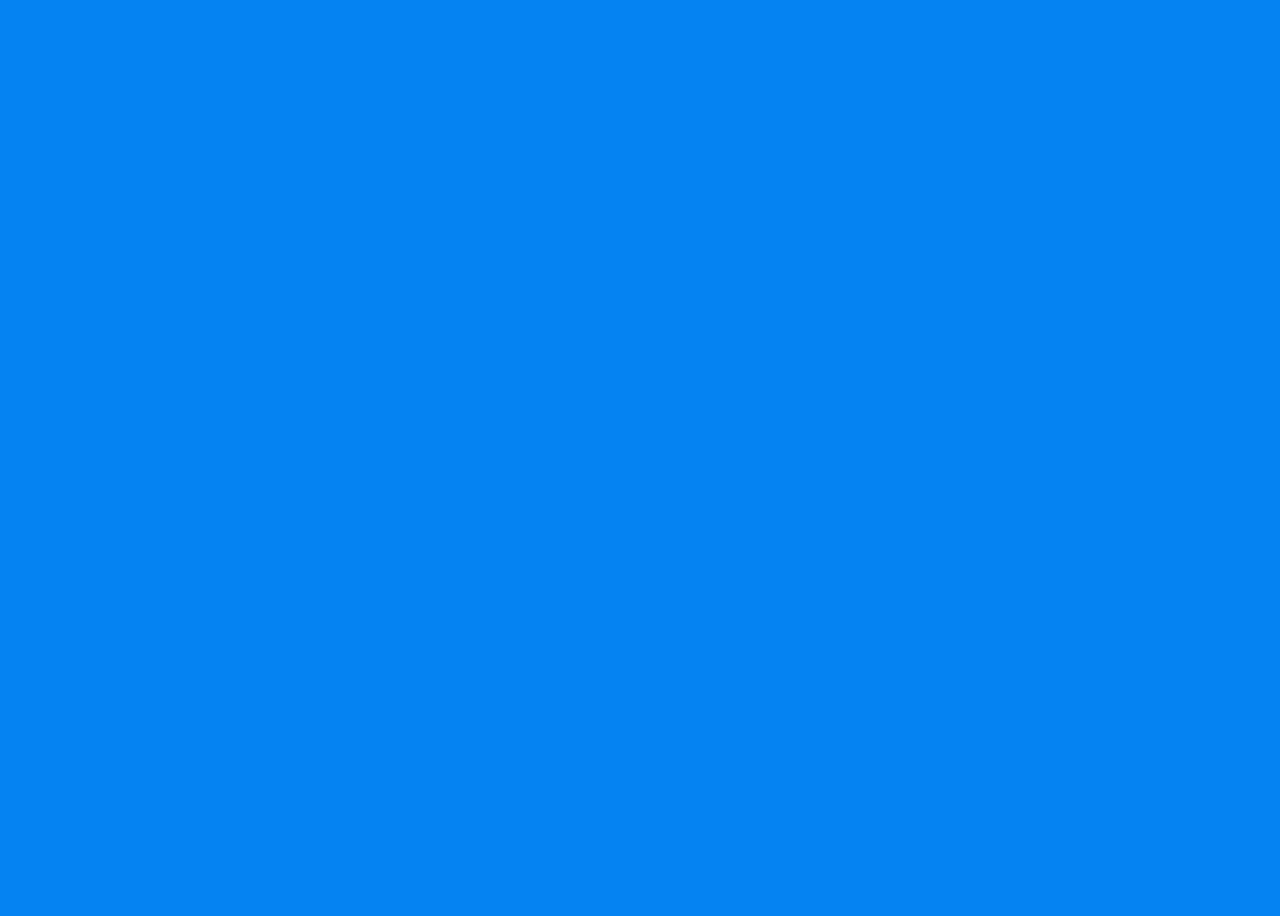
==== links/links_clientes.html @ ecf807cd "Projeto finalizado" ====
<!DOCTYPE html>
<html lang="pt-br">

<head>
    <meta charset="UTF-8">
    <meta name="viewport" content="width=device-width, initial-scale=1.0">

    <link rel="shortcut icon" href="../icon/logo_likizoa.png" type="image/x-icon">
    <link rel="stylesheet" href="styleLinks.css">
    <link rel="stylesheet" href="../styles/styleLoad.css">
    <script src="https://cdn.lordicon.com/lordicon.js"></script>
    <title>Likizoa Clientes</title>
</head>

<body onload="carregamento()">
    <div class="load">
        <lord-icon src="https://cdn.lordicon.com/abaxrbtq.json" trigger="loop" style="width:250px;height:250px">
        </lord-icon>
    </div>


    <div class="back">
        <div class="container">

            <div class="iconVoltar">
                <a href="../index.html">
                    <lord-icon src="https://cdn.lordicon.com/tfwhvbiq.json" trigger="hover" style="width:50px;height:100px; cursor: pointer;">
                    </lord-icon>
                </a>
            </div>

            <img src="../img/logo.png" alt="">

            <p class="divisao">A</p>
            <hr>
            <a href="http://likizoa-albani.jornadatrabalho2.com.br/" target="_blank" class="link">ALBANI TRANSPORTES
                LTDA</a>
            <a href="http://likizoa-als.jornadatrabalho3.com.br/" target="_blank" class="link">ALS TRANSPORTES LTDA</a>

            <p class="divisao">B</p>
            <hr>
            <a href="http://likizoa-baroncello.jornadatrabalho.com.br/" target="_blank" class="link">TRANSPORTADORA
                BARONCELO LTDA</a>
            <a href="http://likizoa-bccargo.jornadatrabalho2.com.br/" target="_blank" class="link">BC TRANSPORTES
                RODOVIARIO LTDA</a>
            <a href="http://likizoa-betel.jornadatrabalho.com.br/" target="_blank" class="link">BETEL TRANSPORTES DE
                CONTAINERS LTDA</a>
            <a href="http://likizoa-beviani.jornadatrabalho3.com.br/" target="_blank" class="link">BEVIANI TRANSPORTES
                LTDA</a>
            <a href="http://likizoa-bordignon.jornadatrabalho2.com.br/" target="_blank" class="link">BORDINON E CIA
                LTDA</a>

            <p class="divisao">C</p>
            <hr>
            <a href="http://likizoa-comexcargo.jornadatrabalho2.com.br/" target="_blank" class="link">COMEX CARGO
                SOLUÇÕES EM LOGISTICA</a>
            <a href="http://likizoa-contrans.jornadatrabalho.com.br/" target="_blank" class="link">CONTRANS TRANSPORTES
                E LOGISTICA LTDA</a>
            <a href="http://likizoa-transcosta.jornadatrabalho2.com.br/" target="_blank" class="link">COSTA
                TRANSPORTES</a>

            <p class="divisao">D</p>
            <hr>
            <a href="http://likizoa-dumaszak.jornadatrabalho.com.br/" target="_blank" class="link">DUMASZAK COMERCIO DE
                DERIVADOS DE PETROLEO LTDA.
            </a>

            <p class="divisao">E</p>
            <hr>
            <a href="http://likizoa-eiltransportes.jornadatrabalho.com.br/" target="_blank" class="link">EIL TRANSPORTES
                EIRELI ME</a>
            <a href="http://likizoa-evandro.jornadatrabalho2.com.br/" target="_blank" class="link">EVANDRO SANTOS
                TRANSPORTES LTDA</a>

            <p class="divisao">F</p>
            <hr>
            <a href="http://likizoa-froes.jornadatrabalho2.com.br/" class="link">FRÓES SOLUÇÕES E LOGISTICA</a>

            <p class="divisao">G</p>
            <hr>
            <a href="http://likizoa-ghtransportes.jornadatrabalho2.com.br/" target="_blank" class="link">GH
                TRANSPORTES</a>
            <a href="http://likizoa-gtl.jornadatrabalho2.com.br/" target="_blank" class="link">GTL OLIVEIRA
                TRANSPORTADORA EIRELI</a>

            <p class="divisao">H</p>
            <hr>
            <a href="http://likizoa-hr.jornadatrabalho3.com.br/" target="_blank" class="link">HR TRANSPORTES</a>

            <p class="divisao">I</p>
            <hr> <br><br><br>

            <p class="divisao">J</p>
            <hr>
            <a href="http://likizoa-jomar.jornadatrabalho3.com.br/" target="_blank" class="link">JOMAR TRANSPORTES
                LTDA</a>
            <a href="http://likizoa-jn.jornadatrabalho2.com.br/" target="_blank" class="link">JUNIOR NESPOLLO
                TRANSPORTES LTDA</a>

            <p class="divisao">K</p>
            <hr>
            <a href="http://likizoa-kobrasol.jornadatrabalho2.com.br/" target="_blank" class="link">KOBRASOL TRANSPORTES
                LTDA</a>

            <p class="divisao">L</p>
            <hr>
            <a href="http://likizoa-lfcargo.jornadatrabalho.com.br/" target="_blank" class="link">LF CARGO TRANSPORTES
                RODOVIARIOS DE CARGAS</a>

            <p class="divisao">M</p>
            <hr>
            <a href="http://likizoa-mge.jornadatrabalho.com.br/" target="_blank" class="link">MGE TRANSPORTES LTDA</a>
            <a href="http://likizoa-transmoor.jornadatrabalho2.com.br/" target="_blank" class="link">TRANSPORTES MOOR
                LTDA</a>
            <a href="http://likizoa-mwm.jornadatrabalho2.com.br/" target="_blank" class="link">MWM</a>

            <p class="divisao">N</p>
            <hr>
            <a href="http://likizoa-nardi.jornadatrabalho2.com.br/" target="_blank" class="link">TRANSPORTADORA NARDI
                LTDA</a>

            <p class="divisao">O</p>
            <hr>
            <a href="http://likizoa-picoli.jornadatrabalho3.com.br/" target="_blank" class="link">ODAIR JOSE PICOLI</a>

            <p class="divisao">P</p>
            <hr>
            <a href="http://likizoa-paganini.jornadatrabalho.com.br/" target="_blank" class="link">TRANSPORTES PAGANINI
                LTDA</a>
            <a href="http://likizoa-pedrotc.jornadatrabalho2.com.br/" target="_blank" class="link">PEDRAO TRANSPORTE DE
                CARGAS LTDA</a>
            <a href="http://likizoa-portoex.jornadatrabalho2.com.br/" target="_blank" class="link">PORTOEXPRESS
                LOGISTICA LTDA.</a>
            <a href="http://likizoa-portolog.jornadatrabalho.com.br/" target="_blank" class="link">PORTOLOG TRANSPORTES
                LTDA.</a>
            <a href="http://likizoa-portainer.jornadatrabalho2.com.br/" target="_blank" class="link">TRANSPORTES
                PORTAINER</a>

            <p class="divisao">Q</p>
            <hr> <br><br><br>


            <p class="divisao">R</p>
            <hr>
            <a href="http://likizoa-rissi.jornadatrabalho3.com.br/" target="_blank" class="link">TRANSPORTES RISSI</a>
            <a href="http://likizoa-rtm.jornadatrabalho2.com.br/" target="_blank" class="link">RTM TRANSPORTES
                EIRELI</a>

            <p class="divisao">S</p>
            <hr>
            <a href="http://likizoa-str.jornadatrabalho.com.br/" target="_blank" class="link">STR TRANSPORTES RODOVIARIO
                LTDA</a>
            <a href="http://likizoa-saff.jornadatrabalho.com.br/" target="_blank" class="link">SAFFLOG TRANSPORTES E
                LOGISTICA INTEGRADA LTDA</a>
            <a href="http://likizoa-sanmartino.jornadatrabalho.com.br/" target="_blank" class="link">SAN MARTINO
                TRANSPORTES LTDA</a>
            <a href="http://likizoa-semfronteiras.jornadatrabalho.com.br/
            " target="_blank" class="link">SEM FRONTEIRAS TRANSPORTES EIRELI - ME</a>
            <a href="http://likizoa-simassouza.jornadatrabalho.com.br/" target="_blank" class="link">SIMAS TRANSPORTES
                LTDA</a>
            <a href="http://likizoa-smlog.jornadatrabalho3.com.br/" target="_blank" class="link">SMLOG TRANSPORTES</a>
            <a href="http://likizoa-gabkar.jornadatrabalho.com.br/" target="_blank" class="link">SPIAZZI TRANSPORTES E
                COMERCIO</a>

            <p class="divisao">T</p>
            <hr>
            <a href="http://likizoa-tac.jornadatrabalho.com.br/" target="_blank" class="link">TAC TRANSPORTES E ARMAZENS
                GERAIS LTDA</a>

            <p class="divisao">U</p>
            <hr> <br><br><br>

            <p class="divisao">V</p>
            <hr>
            <a href="http://likizoa-veneza.jornadatrabalho.com.br/" target="_blank" class="link">TRANSPORTADORA VENEZA
                LTDA</a>
            <a href="http://likizoa-vibelog.jornadatrabalho.com.br/" target="_blank" class="link">VIBELOG TRANSPORTES
                EIRELI - EPP</a>
            <a href="http://likizoa-viplog.jornadatrabalho2.com.br/" target="_blank" class="link">VIPLOG LTDA</a>

            <p class="divisao">W</p>
            <hr>
            <a href="http://likizoa-werner.jornadatrabalho.com.br/" target="_blank" class="link">RENATO WERNER
                TRANSPORTES LTDA</a>

            <p class="divisao">X</p>
            <hr> <br><br><br>
            <p class="divisao">Y</p>
            <hr> <br><br><br>
            <p class="divisao">Z</p>
            <hr> <br><br><br>



                <script src="../scripts/scriptLinks.js"></script>

        </div>
    </div>
</body>

</html>
---- links/styleLinks.css ----
@charset "UTF-8";

:root{
    --azulEscuro: #006CE3;
    --azulClaro: #0583F2;
    --preto: #000000;
    --branco: #ffffff;
    --vintage: #fdf9e1;
    --cinza: #c3cef7;
    --fundoAzul:#5facff ;
}


body{
    width: 99%;
    
    background-color: var(--azulClaro);
}

.back{
    width: 100%;
    
    background-color: var(--azulClaro);
    display: none;
    justify-content: center;
    align-items: center;
}

.iconVoltar{
    width: 100%;
    margin-left: 50px;
}

.container{
    background: rgb(222, 248, 255);
box-shadow: 0 8px 32px 0 rgba( 31, 38, 135, 0.37 );
border-radius: 10px;
border: 1px solid rgba( 255, 255, 255, 0.18 );

    width: 1080px;
    min-height: 800px;
    height: 90%;
    display: flex;
    align-items: center;
    flex-direction: column;
    margin: 50px;

}

img{
    width: 400px;
    margin-bottom: 50px;
}

.divisao{
    margin: 0;
    width: 65%;

    font-size: 1.7em;
    font-family: 'Franklin Gothic Medium', 'Arial Narrow', Arial, sans-serif;
}

.link{
    background-color: var(--azulClaro);
    width: 270px;
    padding: 15px;
    margin-top: 20px;
    margin-bottom: 10px;
    cursor: pointer;
    text-decoration: none;
    color: var(--preto);

    font-size: 1.1em;
    font-family: 'Franklin Gothic Medium', 'Arial Narrow', Arial, sans-serif;
    text-align: center;

    border-radius: 5px;
    border: 0.5px solid black;
    box-shadow: rgba(0, 0, 0, 0.4) 0px 2px 4px, rgba(0, 0, 0, 0.3) 0px 7px 13px -3px, rgba(0, 0, 0, 0.2) 0px -3px 0px inset;
    border-radius: 8px;
}

.link:hover{
    background-color: ;
    width: 275px;
    font-size: 1.2em;
    box-shadow: rgba(0, 0, 0, 0.4) 0px 2px 4px, rgba(0, 0, 0, 0.3) 0px 7px 13px -3px;
}

hr{
    border: 1px solid black;
    width: 70%;
}
---- styles/styleLoad.css ----
@charset "UTF-8";

.load{
    height: 100vh;
    display: flex;
    justify-content: center;
    align-items: center;
}
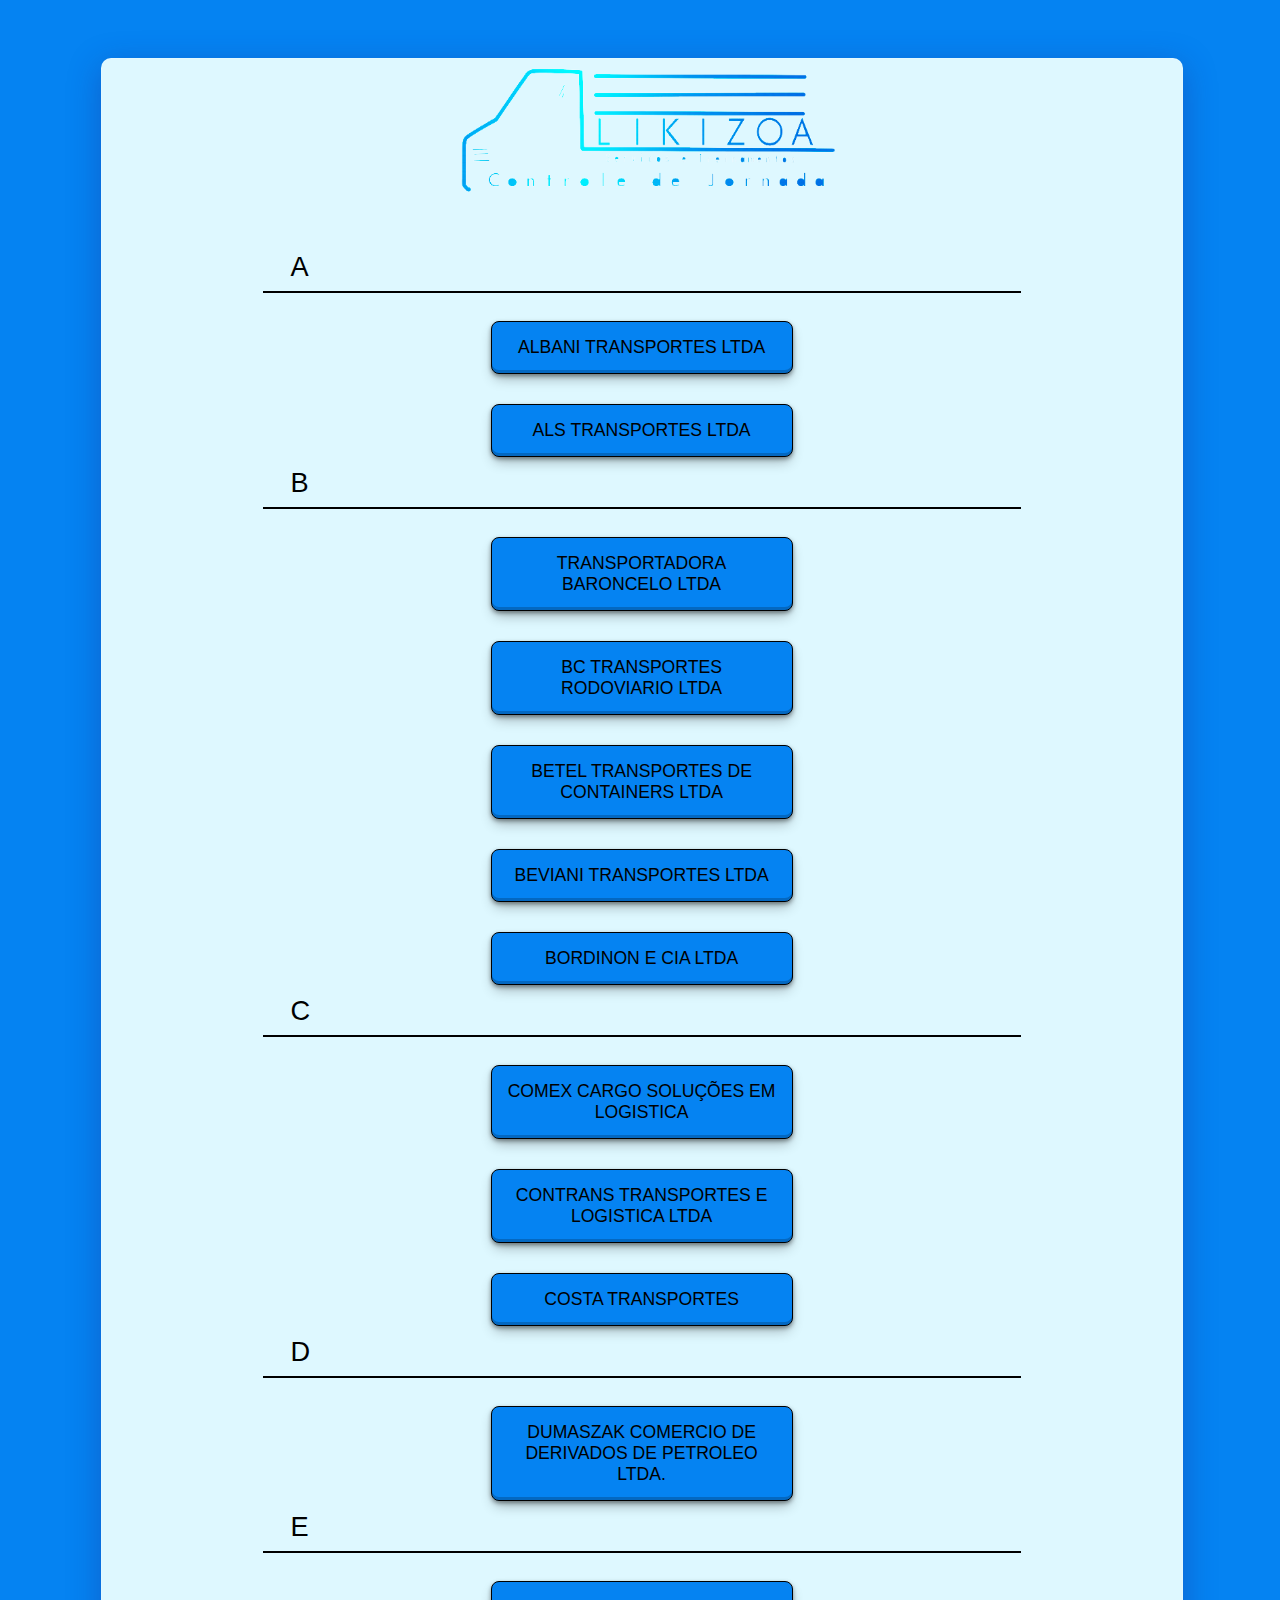
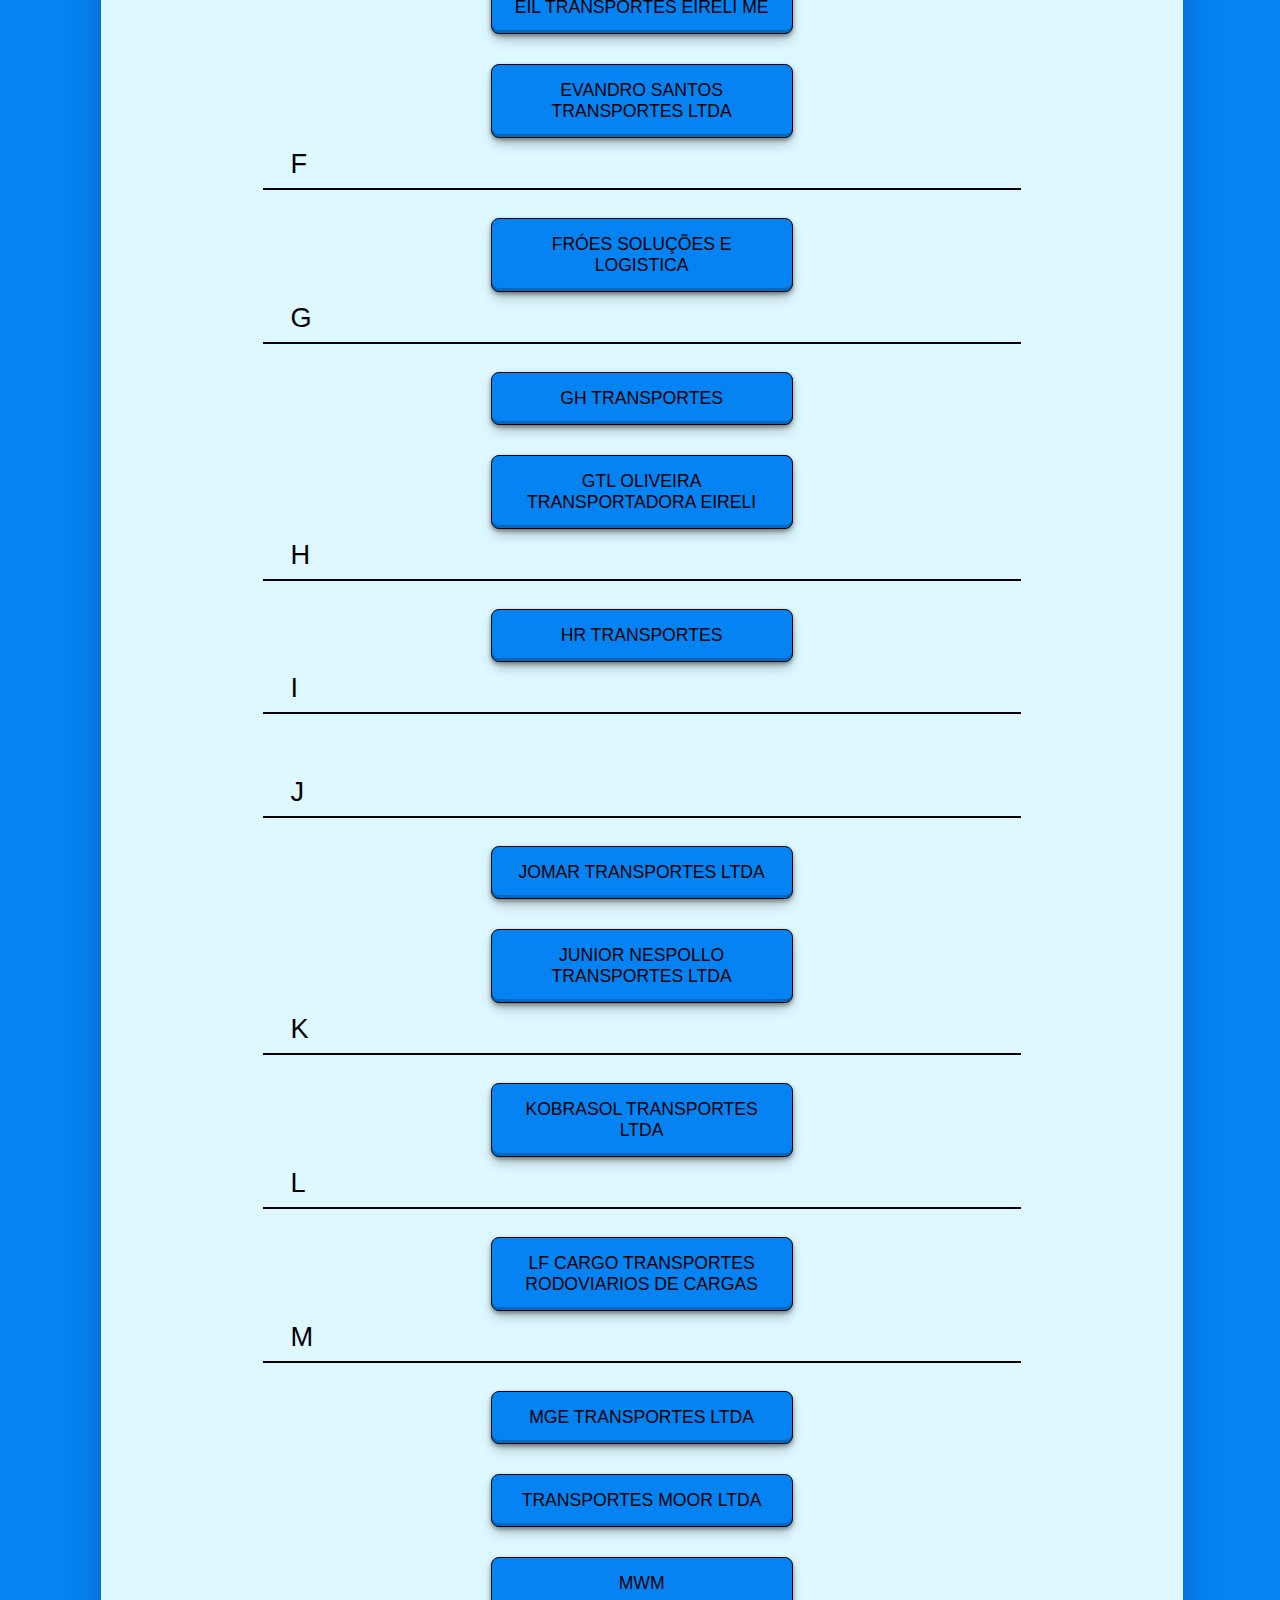
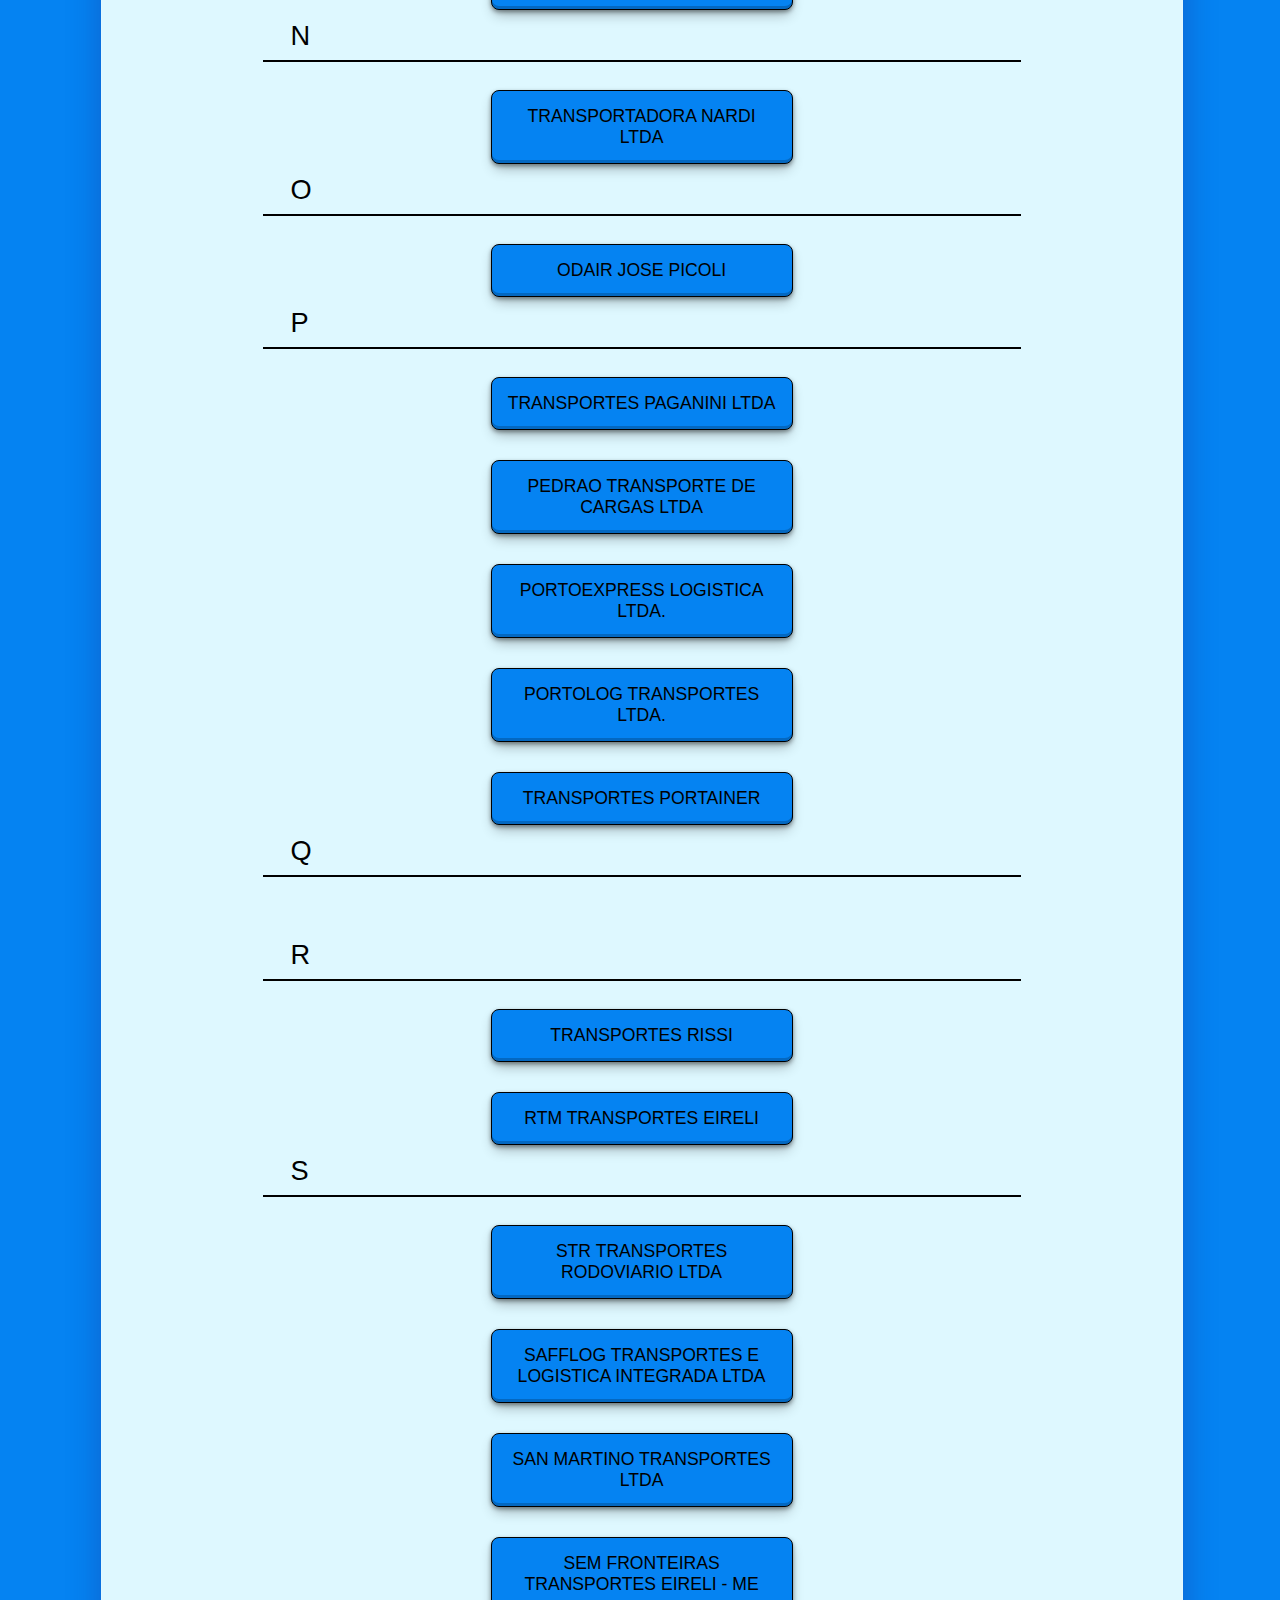
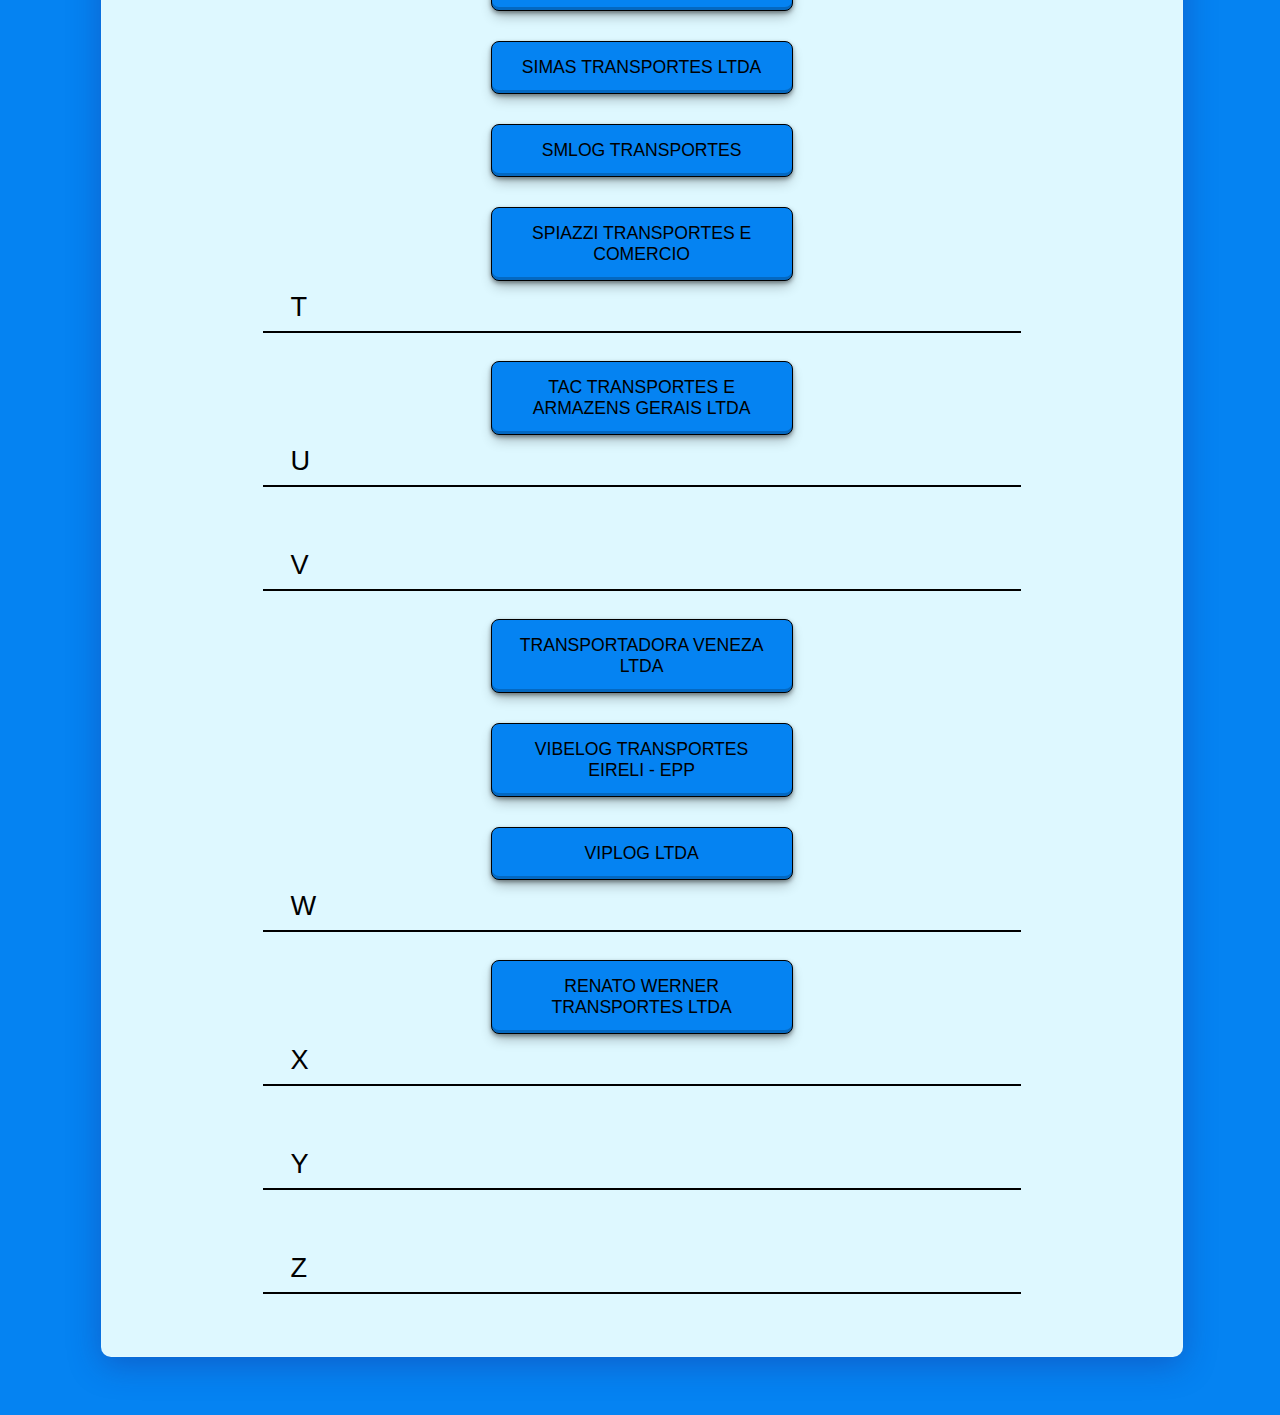
==== commit 0831369f: "Update links_clientes.html" ====
--- a/links/links_clientes.html
+++ b/links/links_clientes.html
@@ -41,7 +41,7 @@
             <hr>
             <a href="http://likizoa-baroncello.jornadatrabalho.com.br/" target="_blank" class="link">TRANSPORTADORA
                 BARONCELO LTDA</a>
-            <a href="http://likizoa-bccargo.jornadatrabalho2.com.br/" target="_blank" class="link">BC TRANSPORTES
+            <a href="https://likizoa-bccargo.jornadatrabalho3.com.br/" target="_blank" class="link">BC TRANSPORTES
                 RODOVIARIO LTDA</a>
             <a href="http://likizoa-betel.jornadatrabalho.com.br/" target="_blank" class="link">BETEL TRANSPORTES DE
                 CONTAINERS LTDA</a>
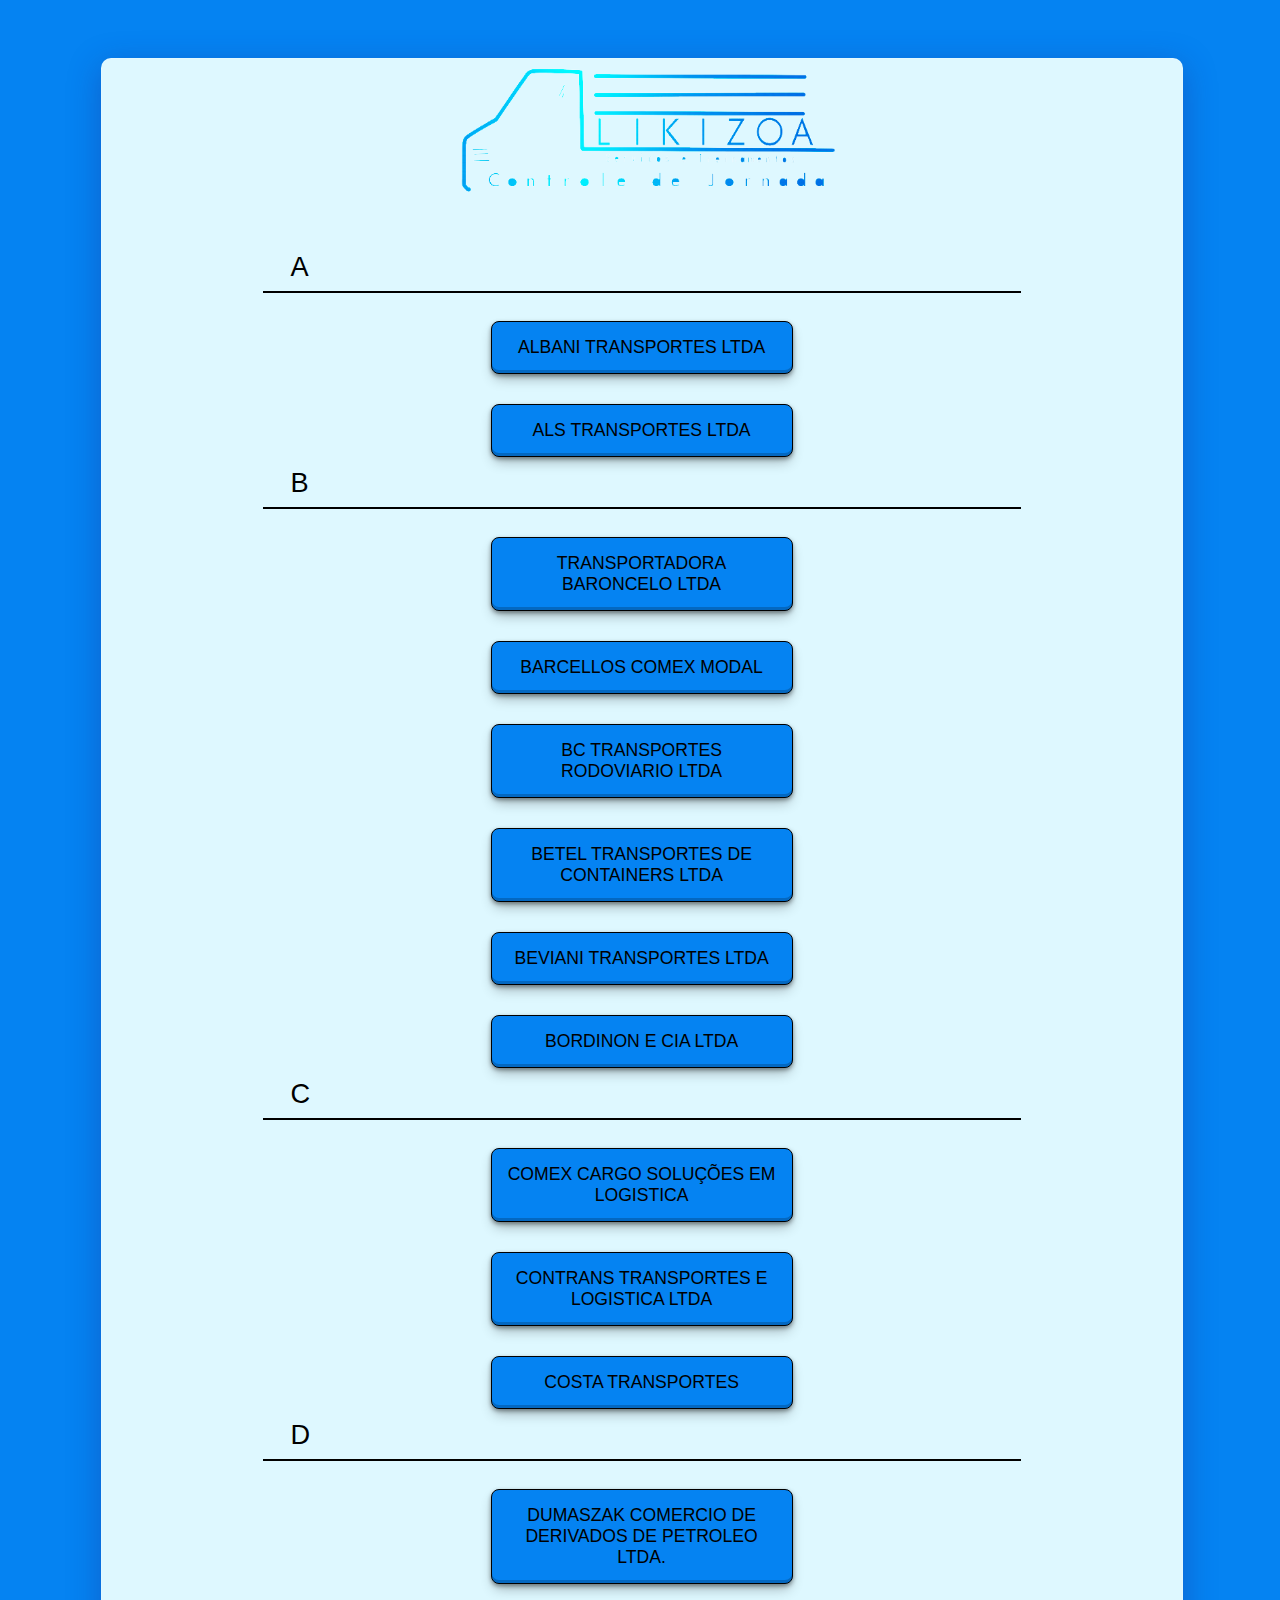
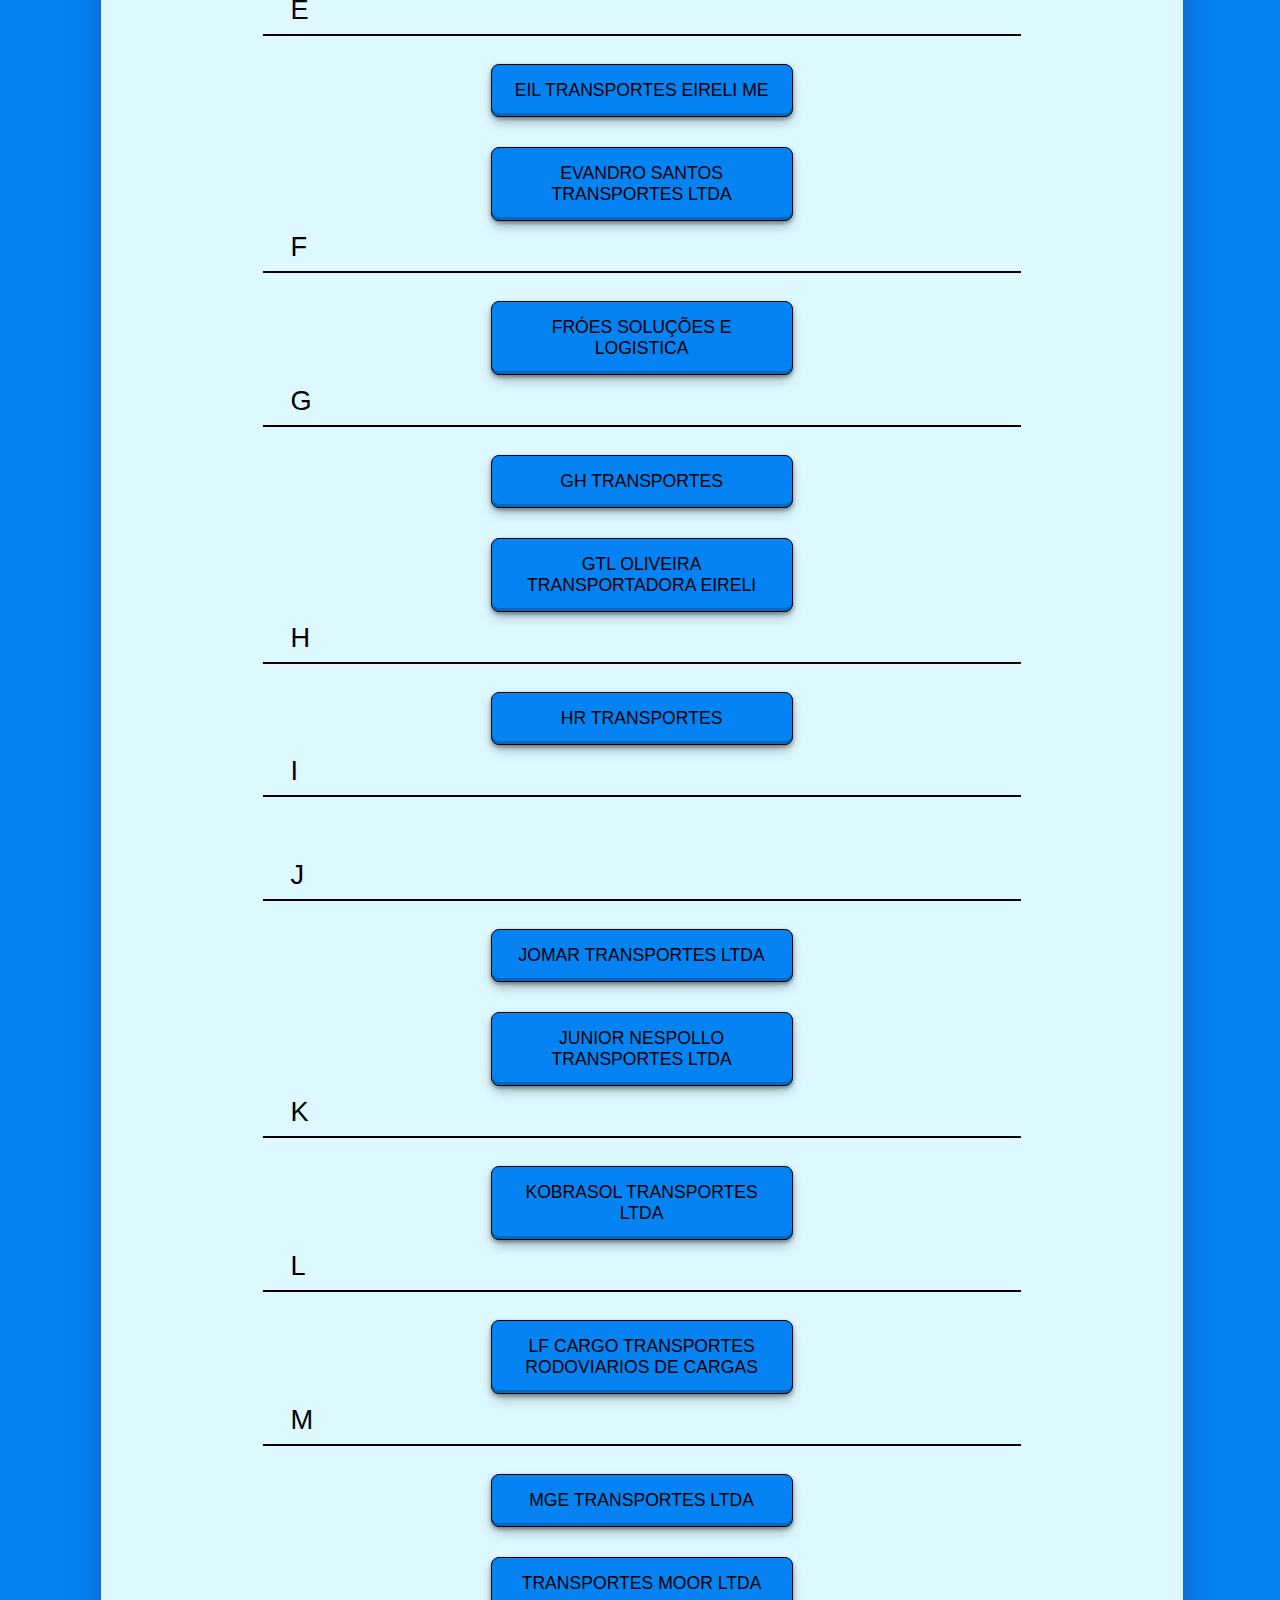
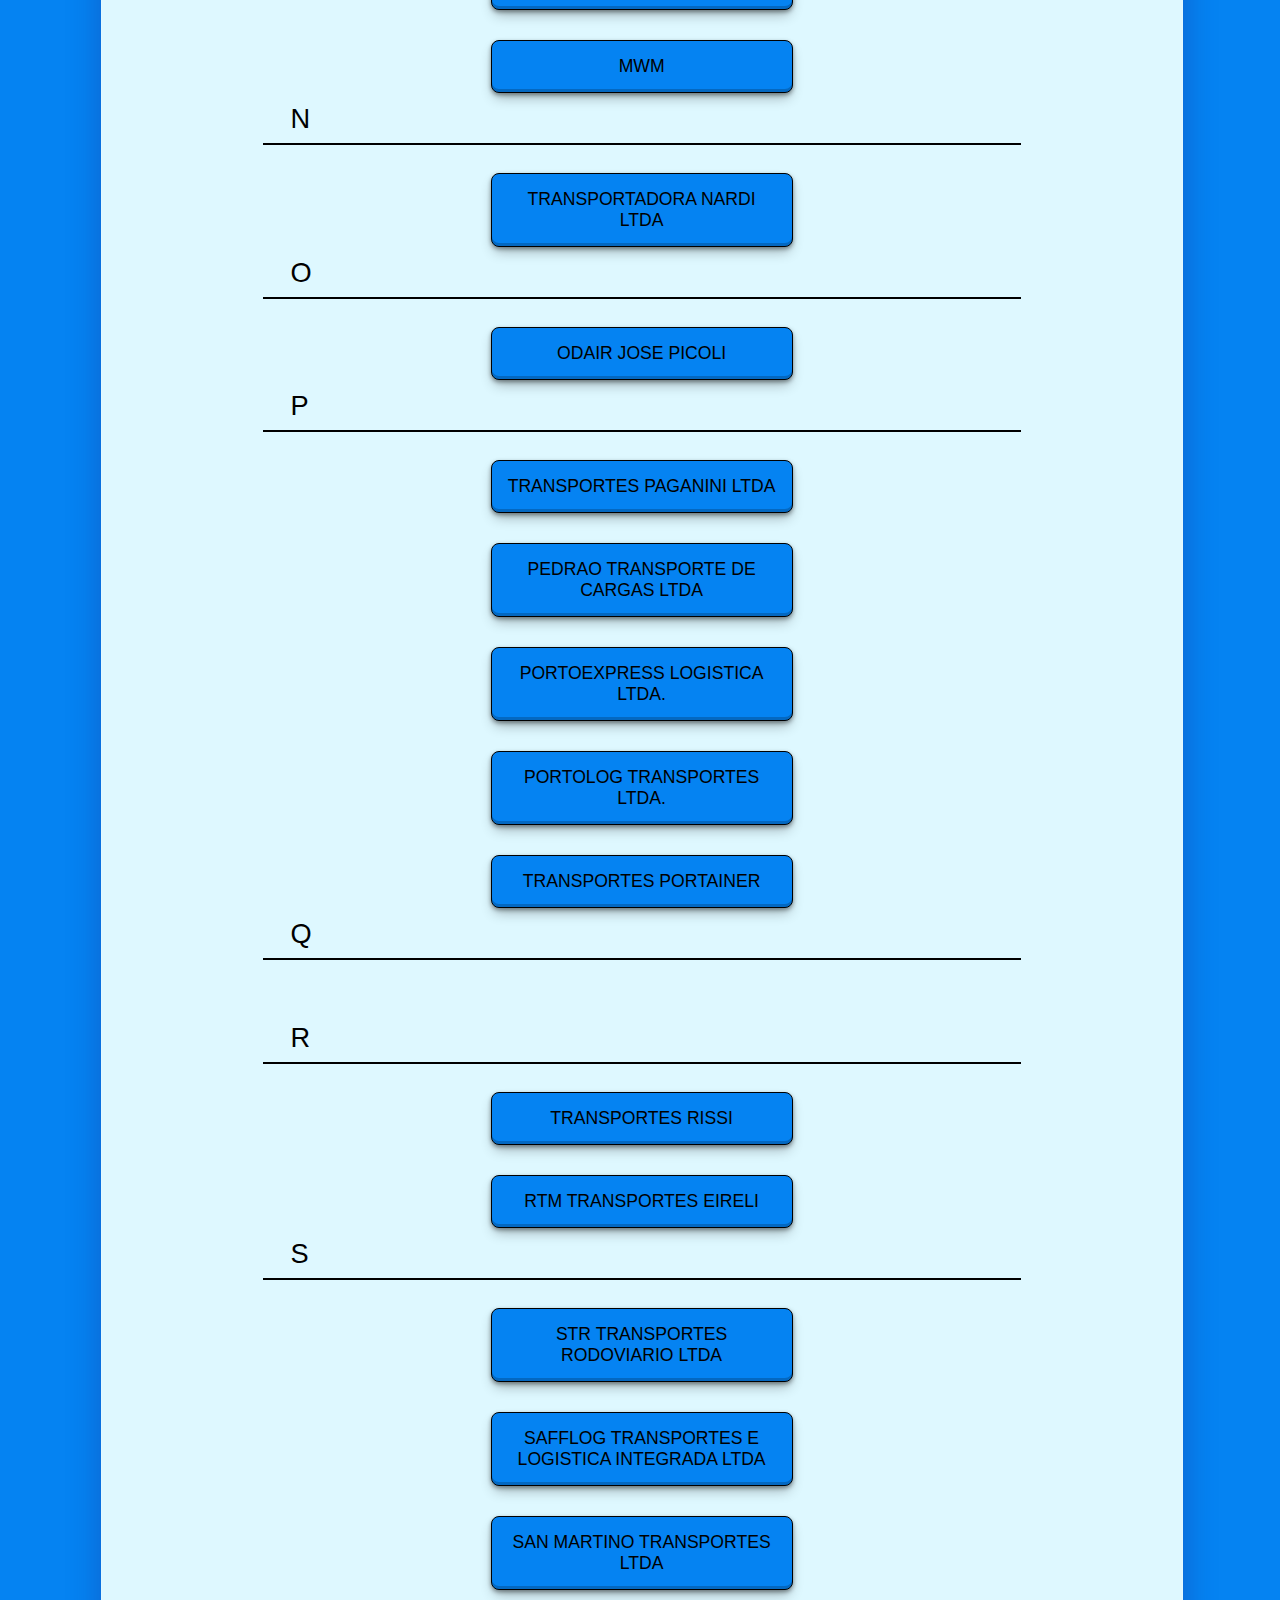
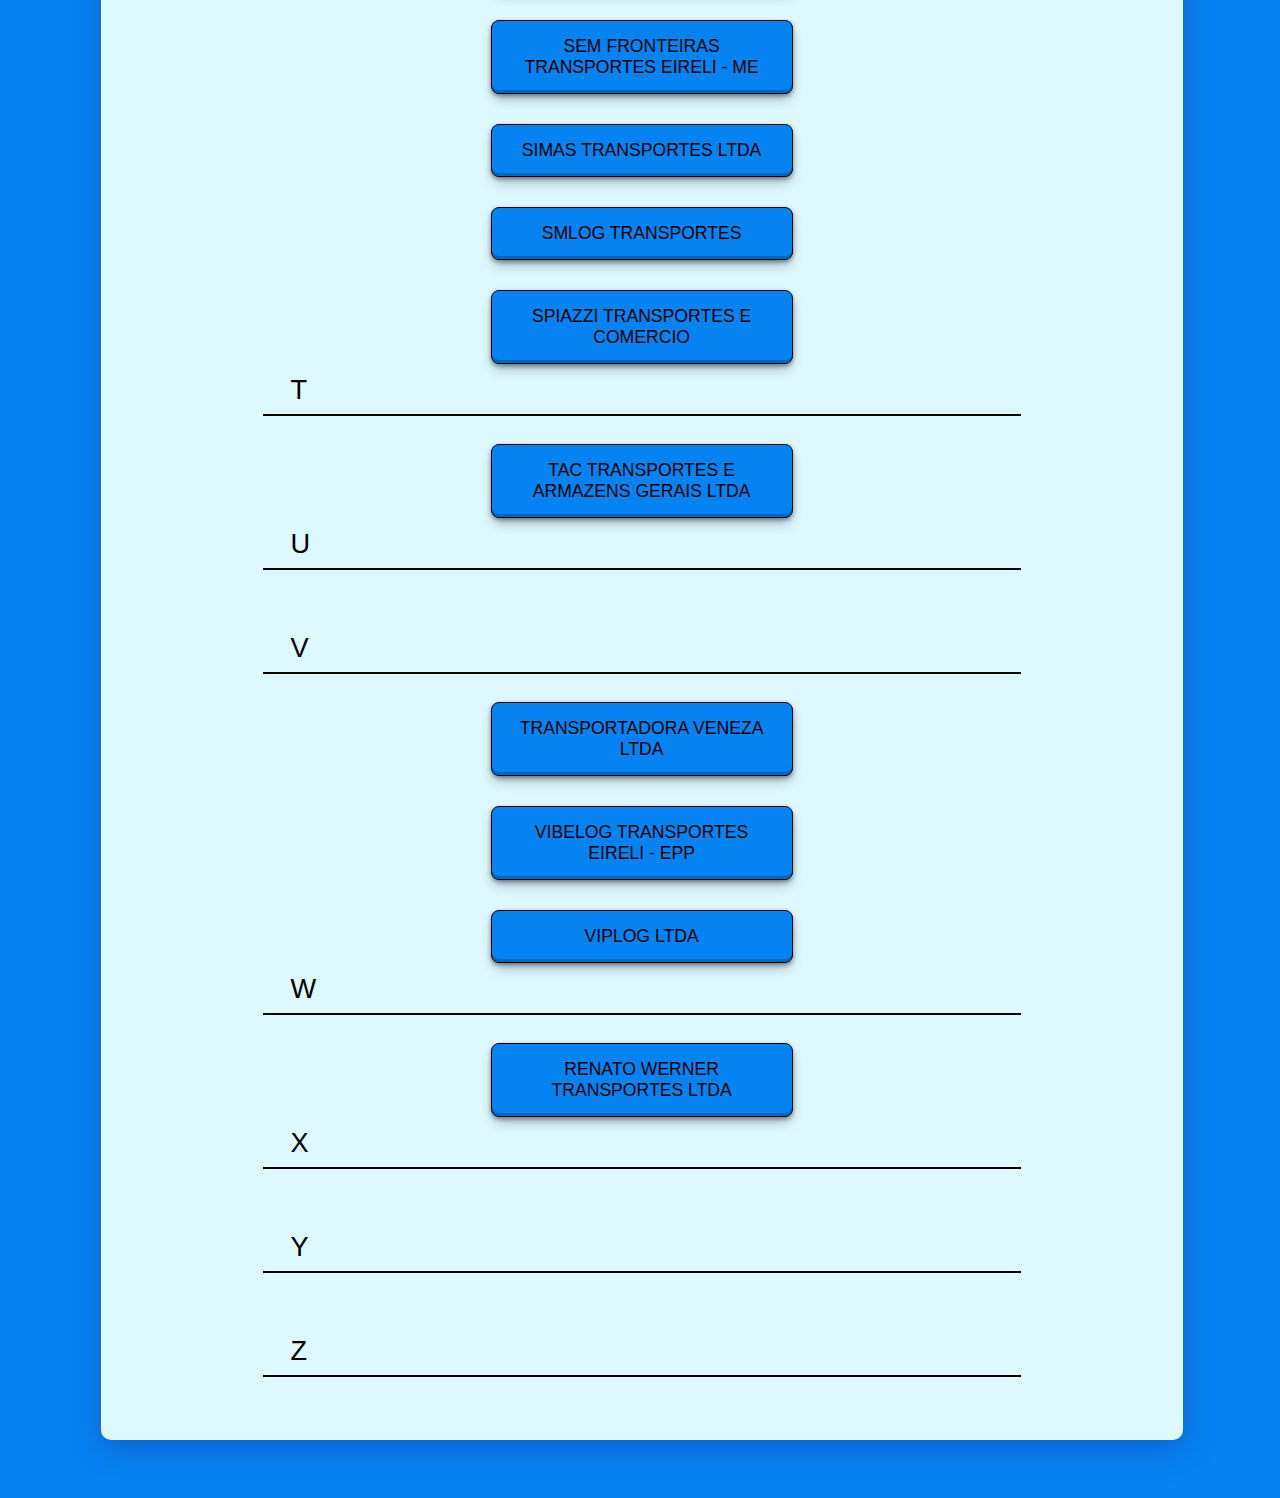
==== commit 1e3a0251: "Update links_clientes.html" ====
--- a/links/links_clientes.html
+++ b/links/links_clientes.html
@@ -41,6 +41,7 @@
             <hr>
             <a href="http://likizoa-baroncello.jornadatrabalho.com.br/" target="_blank" class="link">TRANSPORTADORA
                 BARONCELO LTDA</a>
+            <a href="https://likizoa-barcelloscomex.jornadatrabalho3.com.br/" target="_blank" class="link">BARCELLOS COMEX MODAL</a>
             <a href="https://likizoa-bccargo.jornadatrabalho3.com.br/" target="_blank" class="link">BC TRANSPORTES
                 RODOVIARIO LTDA</a>
             <a href="http://likizoa-betel.jornadatrabalho.com.br/" target="_blank" class="link">BETEL TRANSPORTES DE
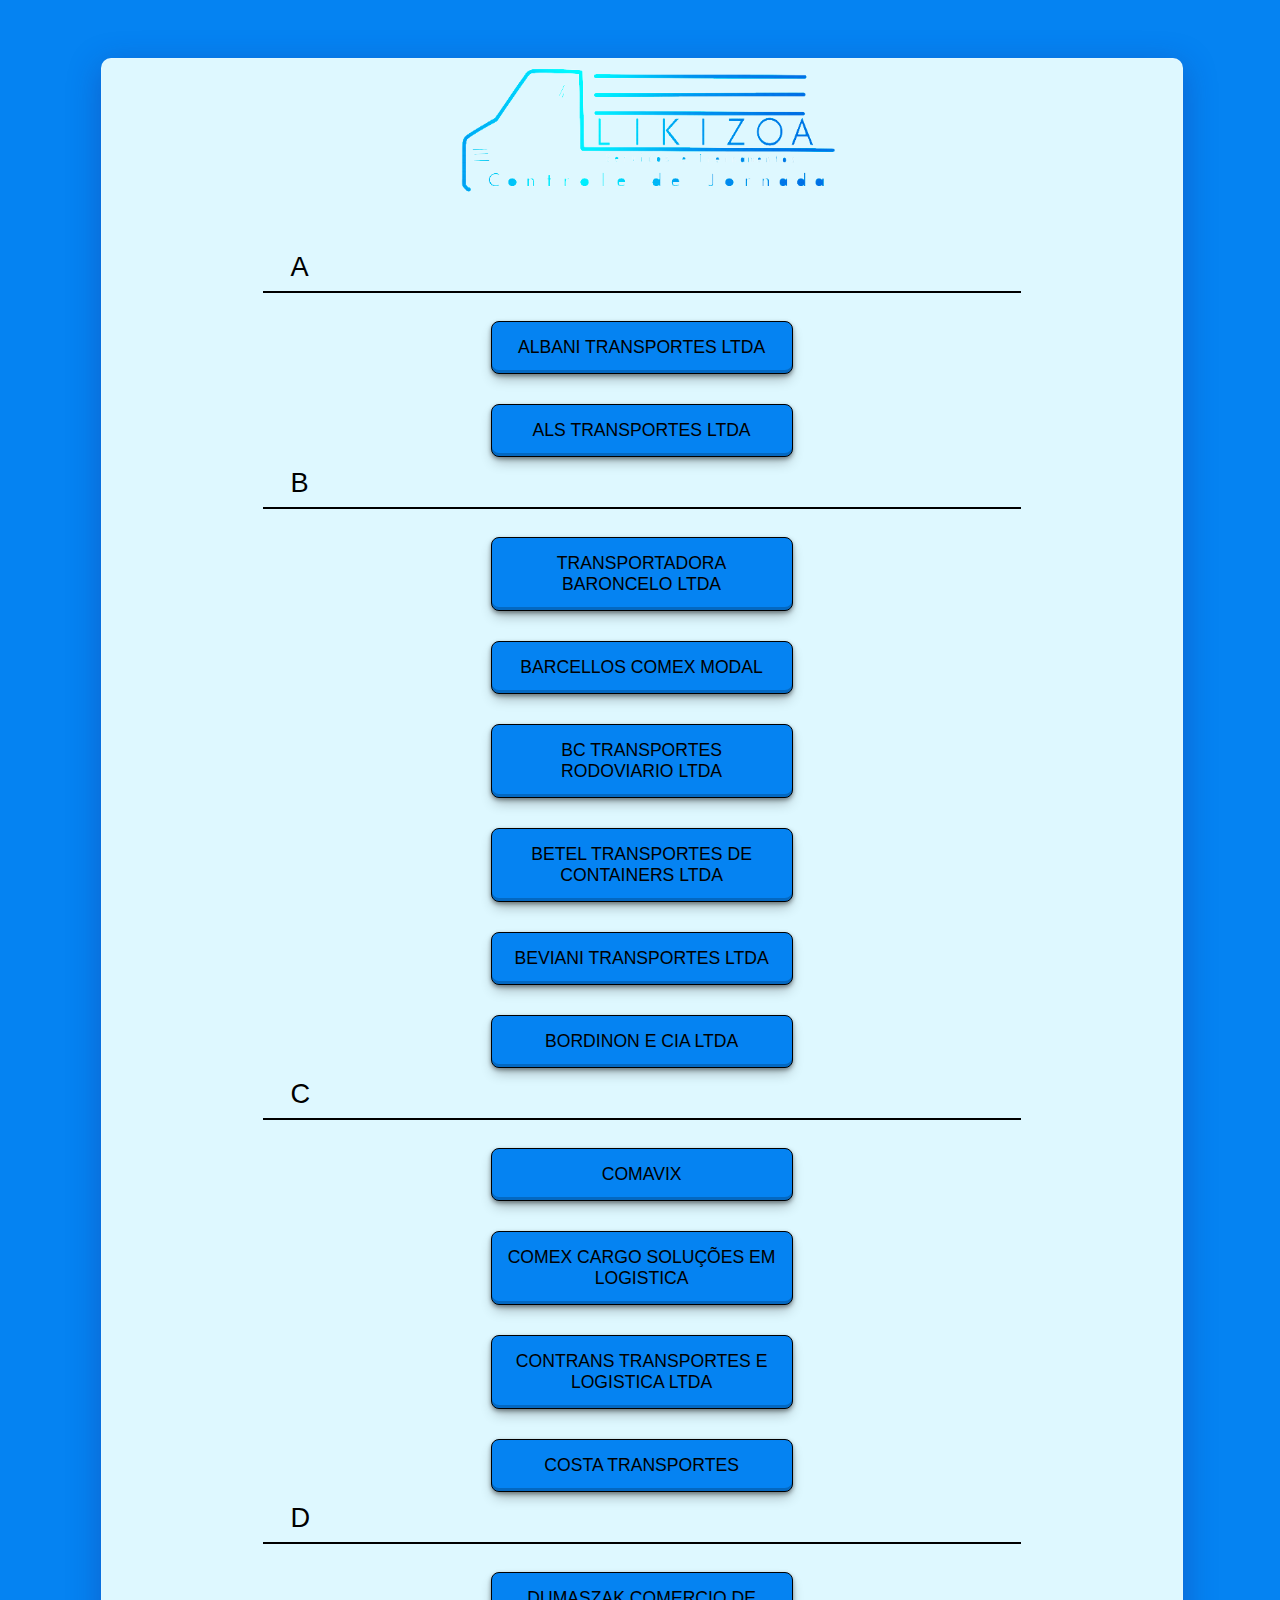
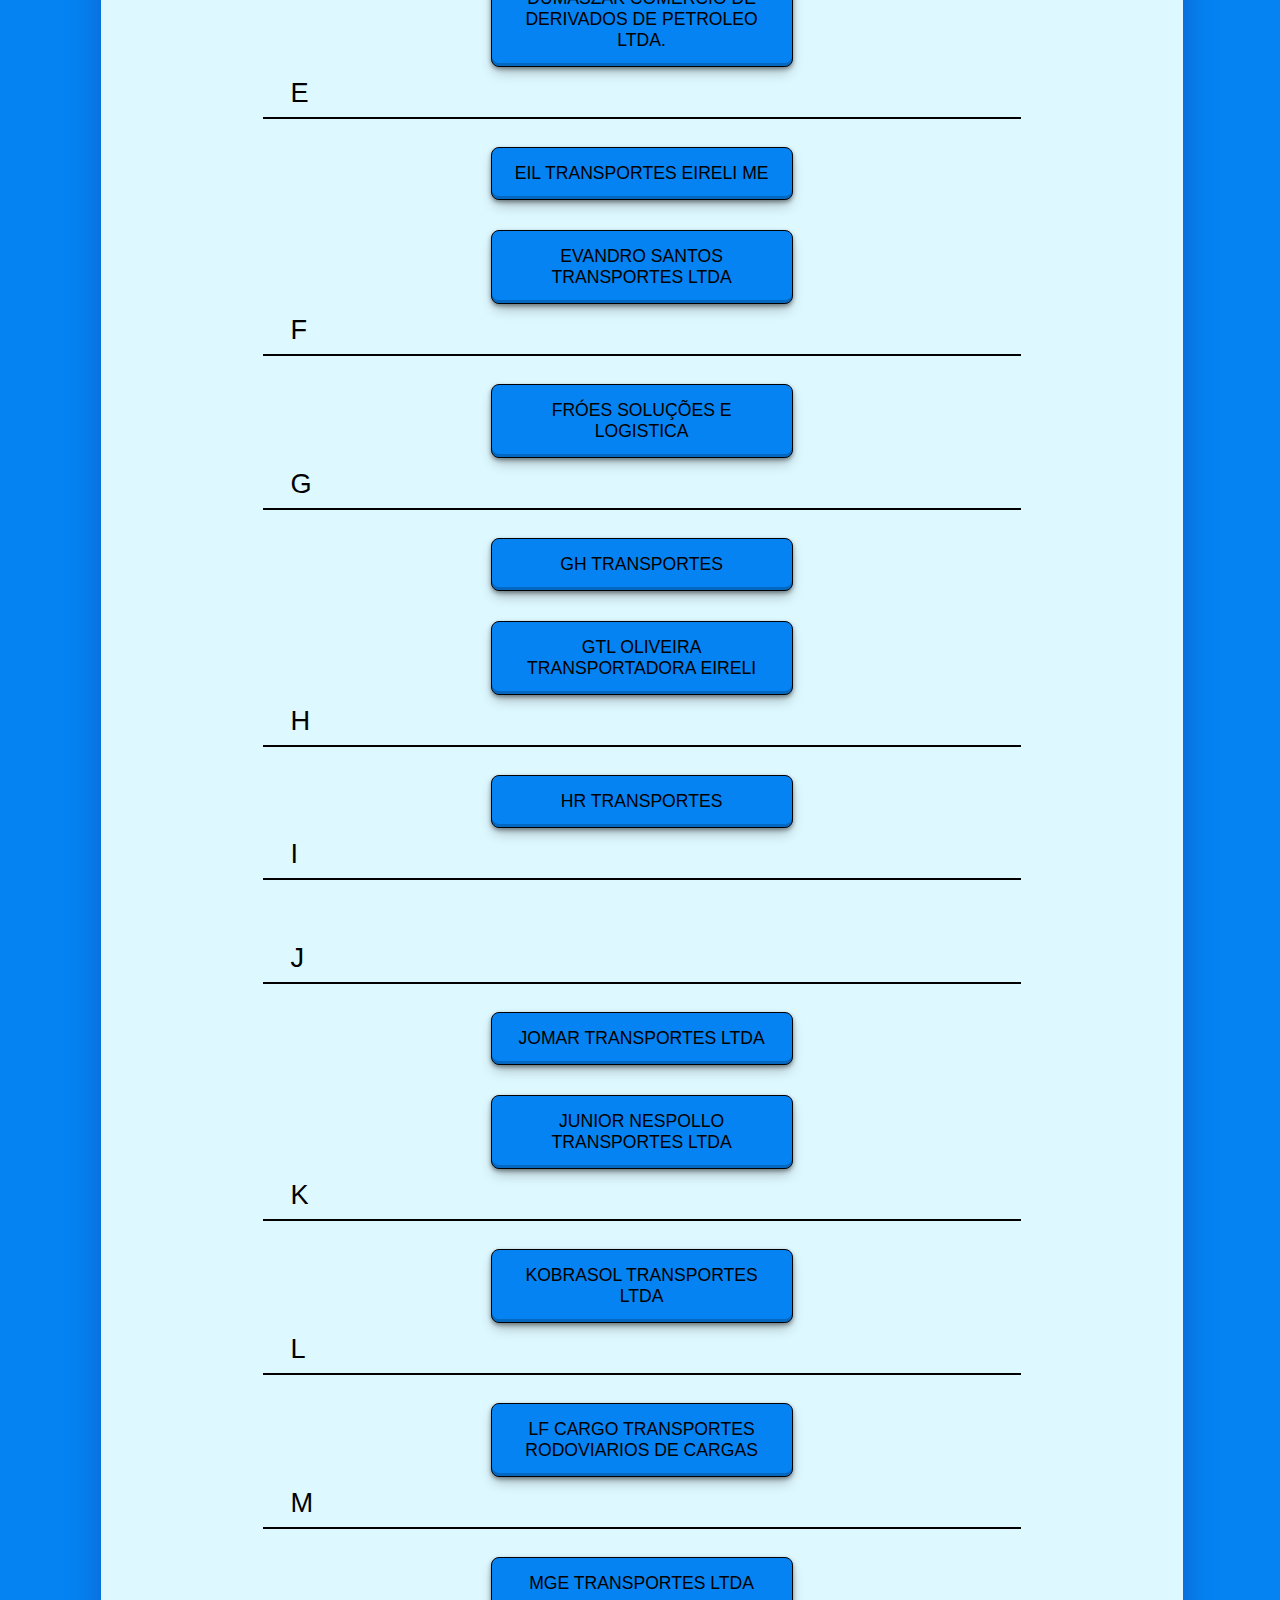
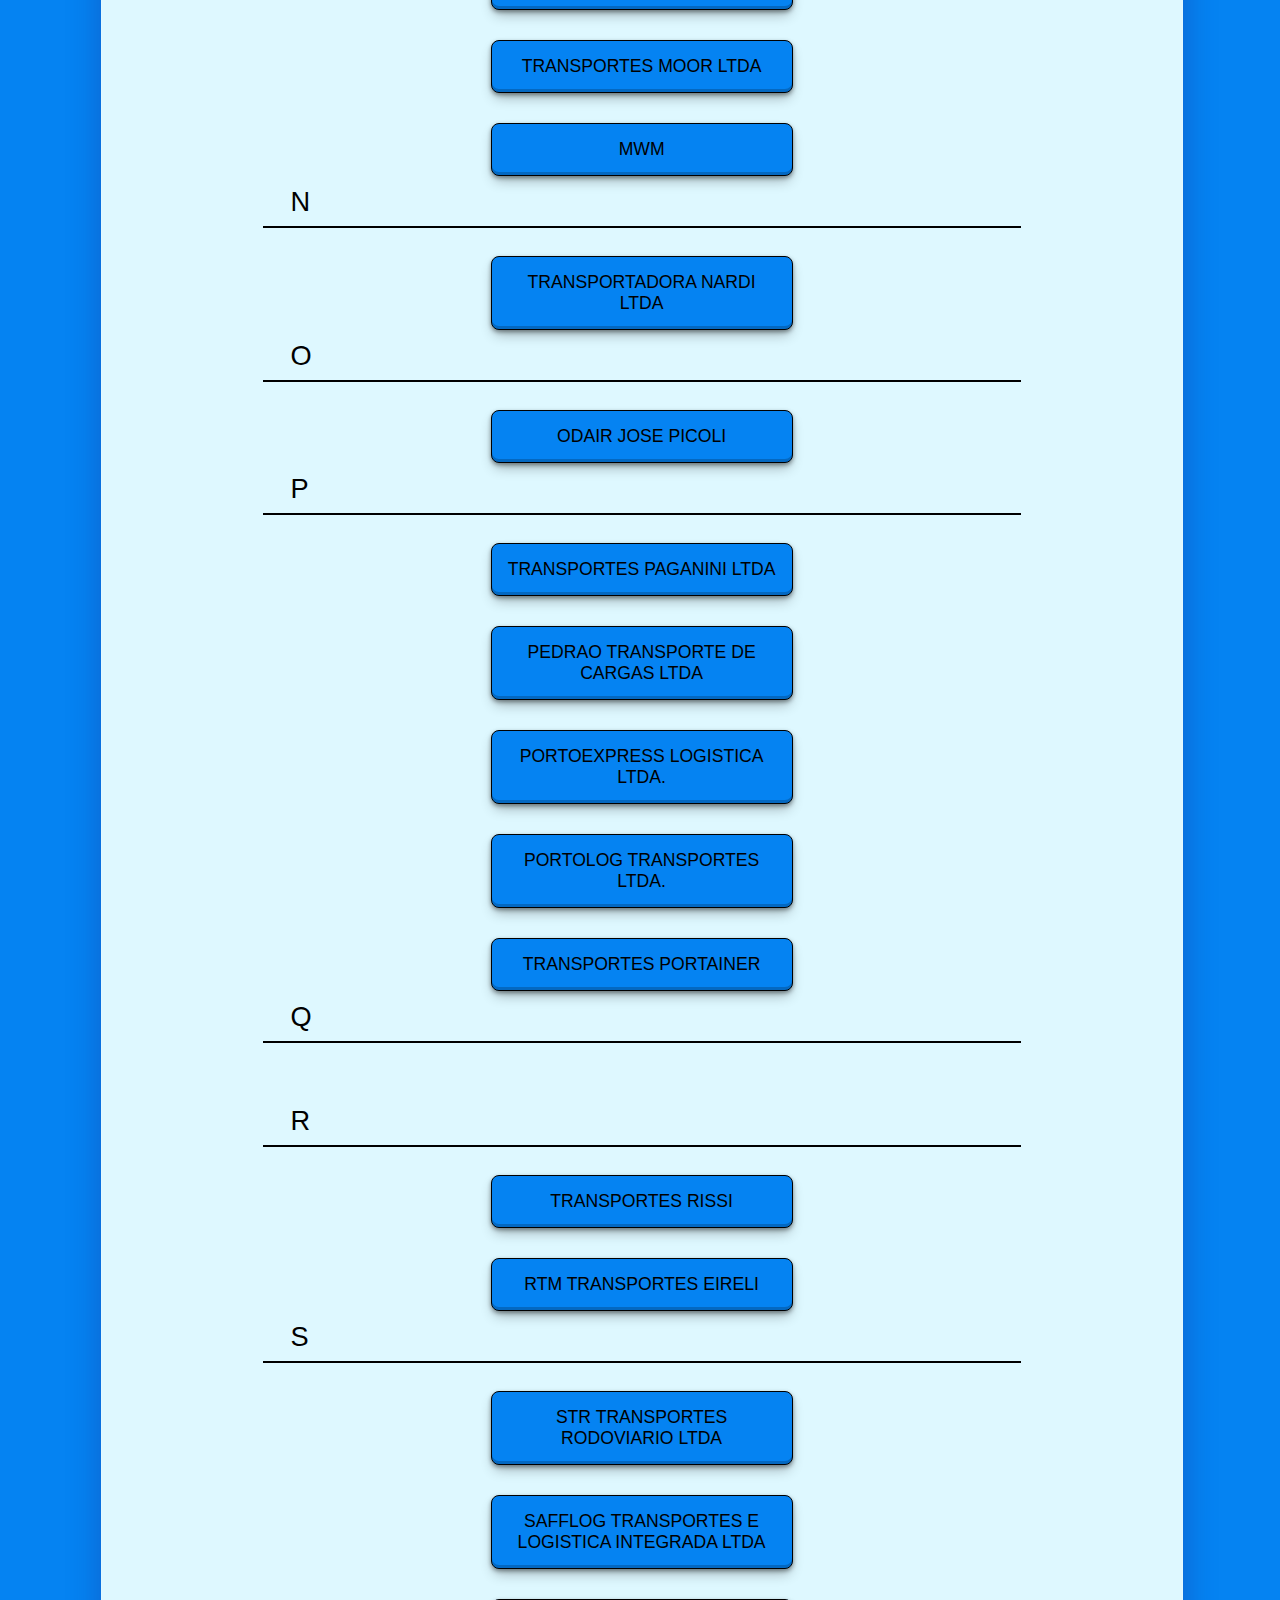
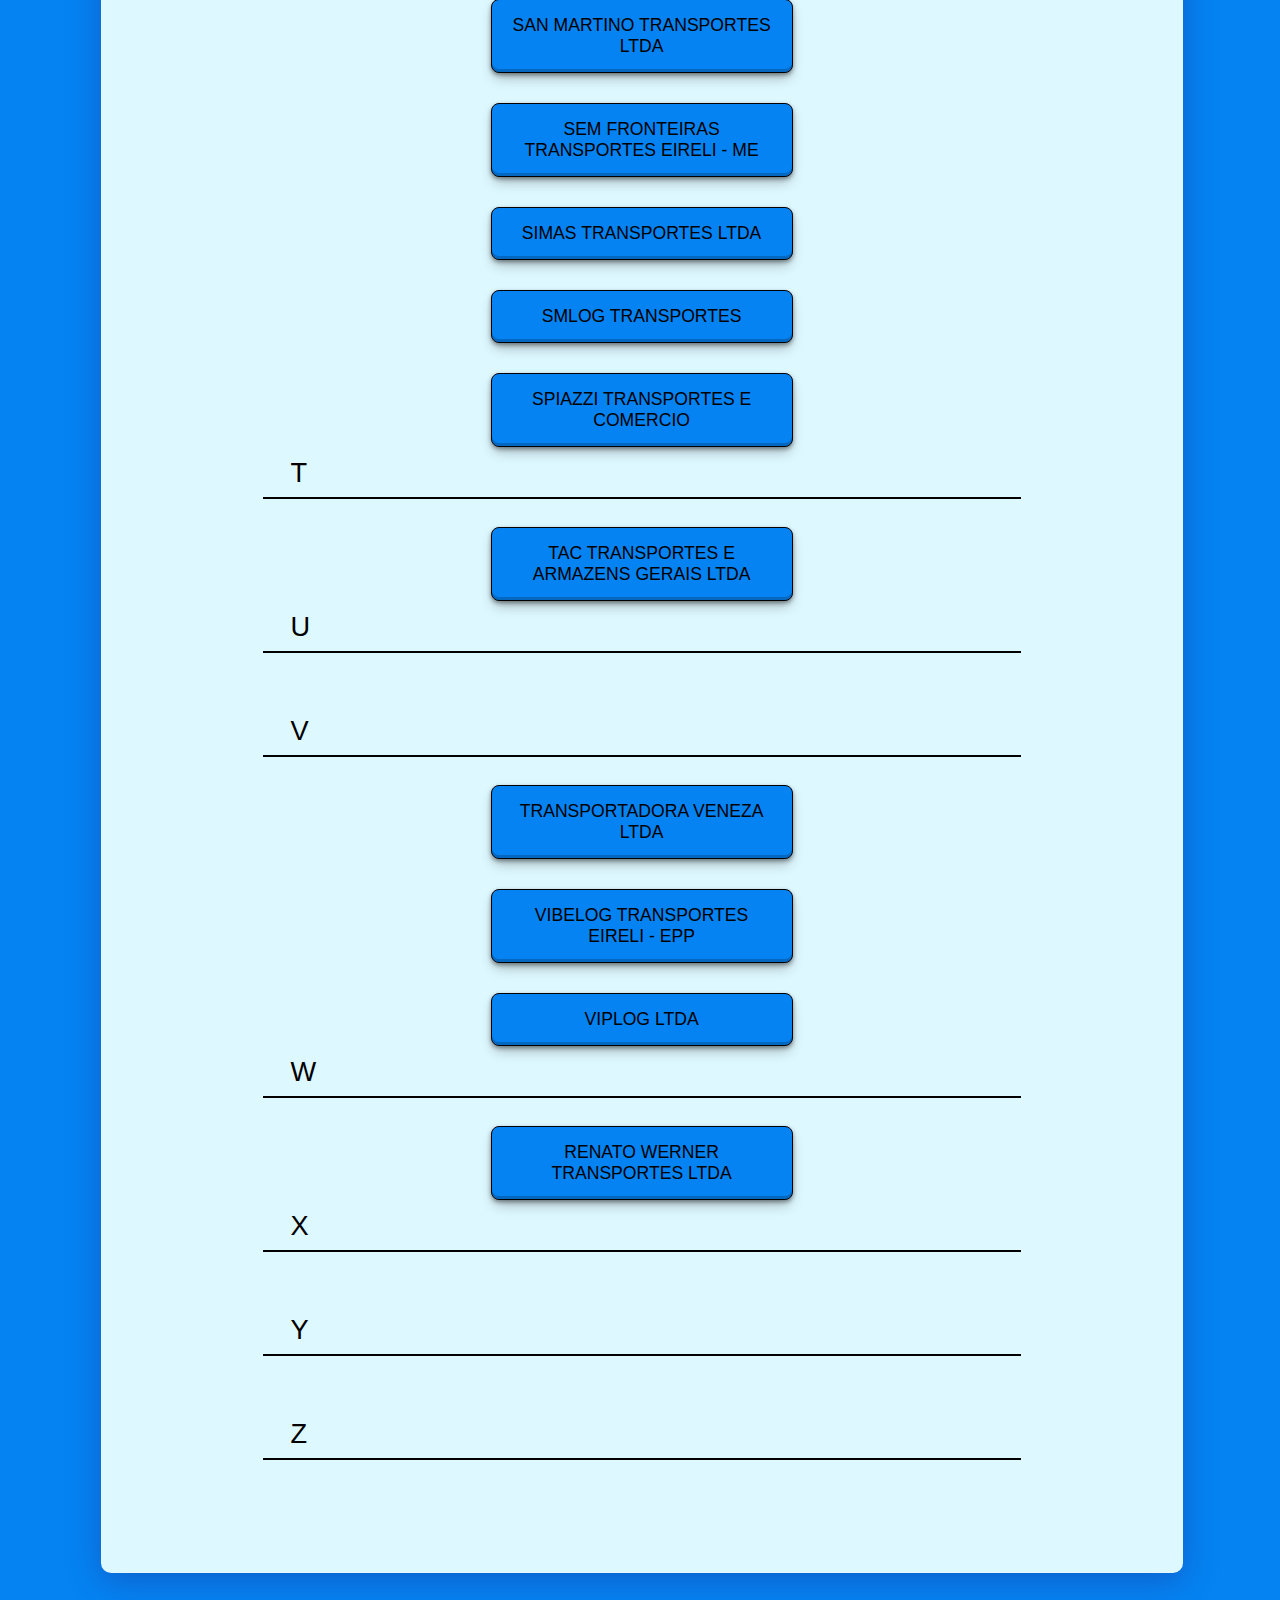
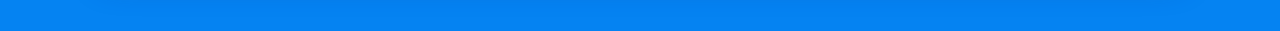
==== commit cac21d04: "Novo cliente comavix" ====
--- a/links/links_clientes.html
+++ b/links/links_clientes.html
@@ -44,7 +44,7 @@
             <a href="https://likizoa-barcelloscomex.jornadatrabalho3.com.br/" target="_blank" class="link">BARCELLOS COMEX MODAL</a>
             <a href="https://likizoa-bccargo.jornadatrabalho3.com.br/" target="_blank" class="link">BC TRANSPORTES
                 RODOVIARIO LTDA</a>
-            <a href="http://likizoa-betel.jornadatrabalho.com.br/" target="_blank" class="link">BETEL TRANSPORTES DE
+            <a href="http://likizoa-betel.jornadatrabalho3.com.br/" target="_blank" class="link">BETEL TRANSPORTES DE
                 CONTAINERS LTDA</a>
             <a href="http://likizoa-beviani.jornadatrabalho3.com.br/" target="_blank" class="link">BEVIANI TRANSPORTES
                 LTDA</a>
@@ -53,6 +53,7 @@
 
             <p class="divisao">C</p>
             <hr>
+            <a href="https://likizoa-comavix.jornadatrabalho3.com.br/index.php" target="_blank" class="link">COMAVIX</a>
             <a href="http://likizoa-comexcargo.jornadatrabalho2.com.br/" target="_blank" class="link">COMEX CARGO
                 SOLUÇÕES EM LOGISTICA</a>
             <a href="http://likizoa-contrans.jornadatrabalho.com.br/" target="_blank" class="link">CONTRANS TRANSPORTES
@@ -113,7 +114,7 @@
             <a href="http://likizoa-mge.jornadatrabalho.com.br/" target="_blank" class="link">MGE TRANSPORTES LTDA</a>
             <a href="http://likizoa-transmoor.jornadatrabalho2.com.br/" target="_blank" class="link">TRANSPORTES MOOR
                 LTDA</a>
-            <a href="http://likizoa-mwm.jornadatrabalho2.com.br/" target="_blank" class="link">MWM</a>
+            <a href="https://likizoa-mwm.jornadatrabalho3.com.br/" target="_blank" class="link">MWM</a>
 
             <p class="divisao">N</p>
             <hr>
--- a/links/styleLinks.css
+++ b/links/styleLinks.css
@@ -39,7 +39,7 @@
 
     width: 1080px;
     min-height: 800px;
-    height: 90%;
+    padding-bottom: 50px;
     display: flex;
     align-items: center;
     flex-direction: column;
@@ -81,10 +81,9 @@
 }
 
 .link:hover{
-    background-color: ;
-    width: 275px;
+    
+    transform: scale(102%);
     font-size: 1.2em;
-    box-shadow: rgba(0, 0, 0, 0.4) 0px 2px 4px, rgba(0, 0, 0, 0.3) 0px 7px 13px -3px;
 }
 
 hr{
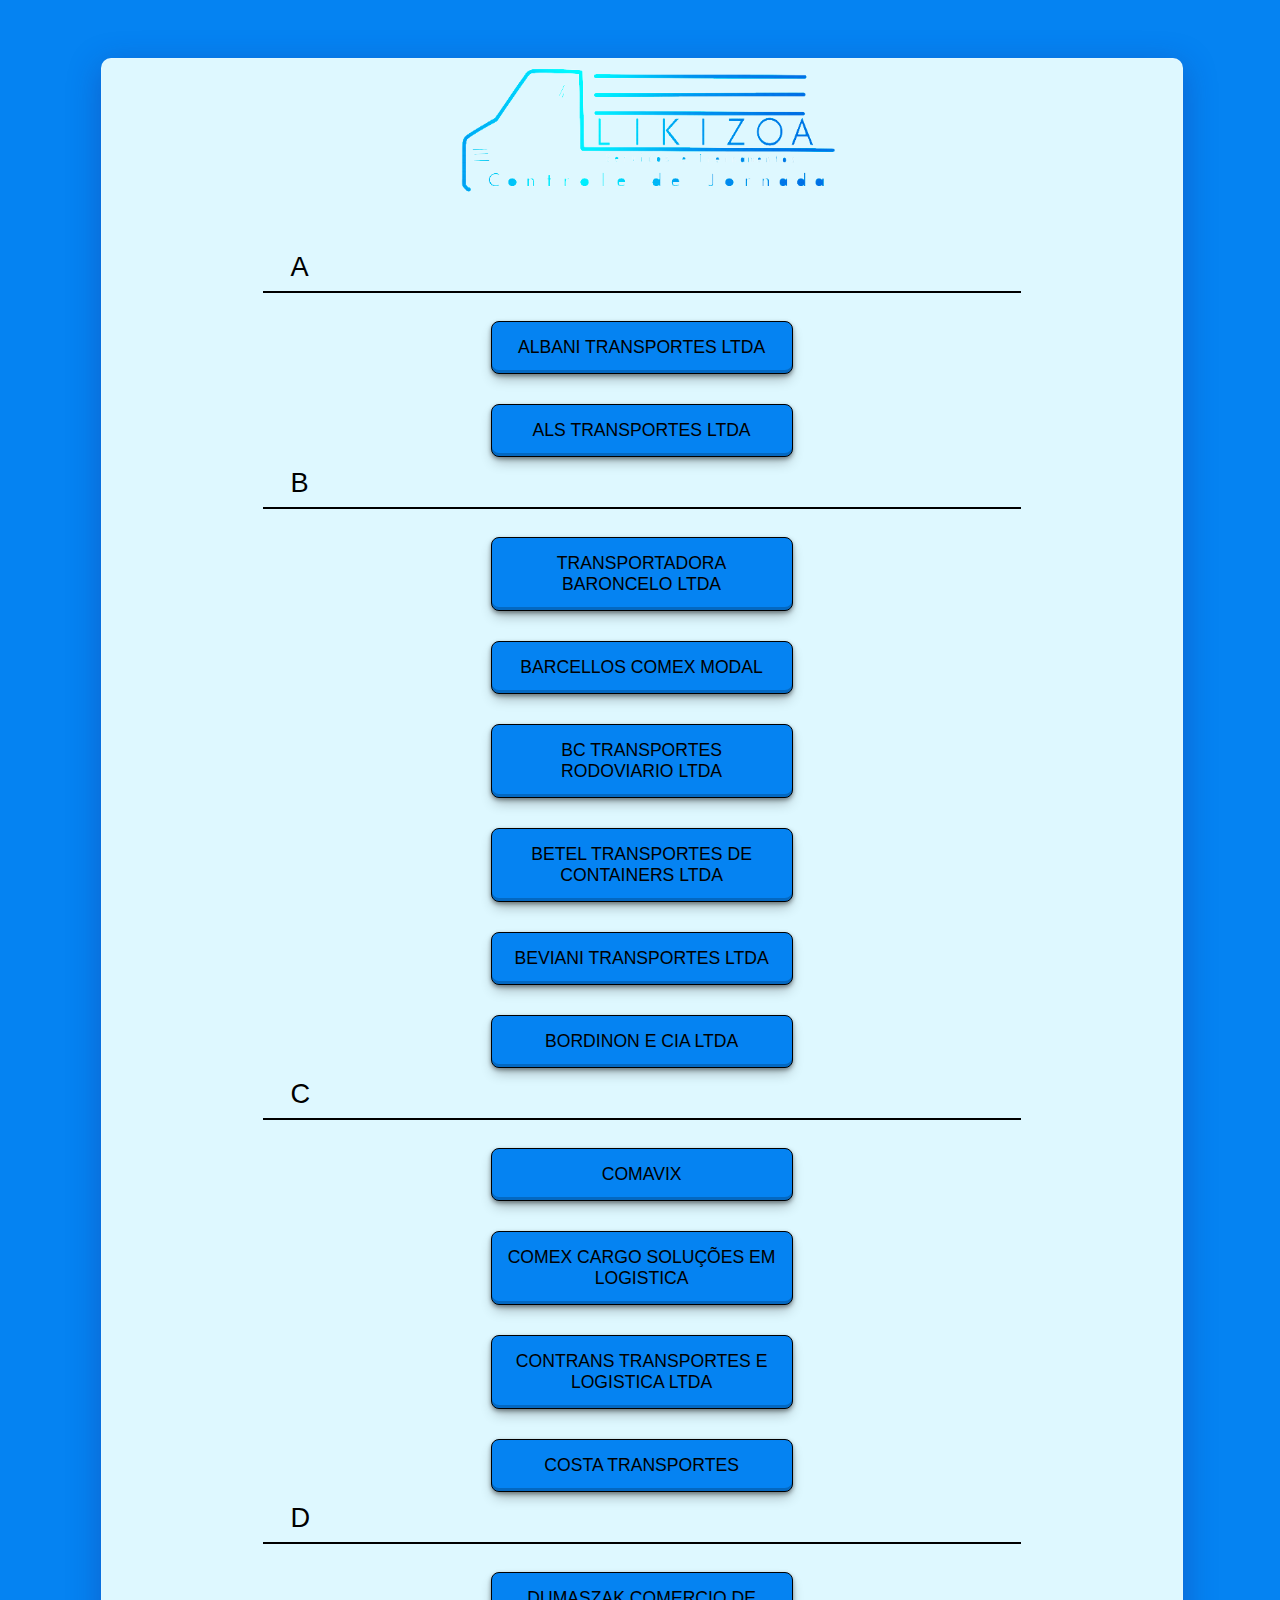
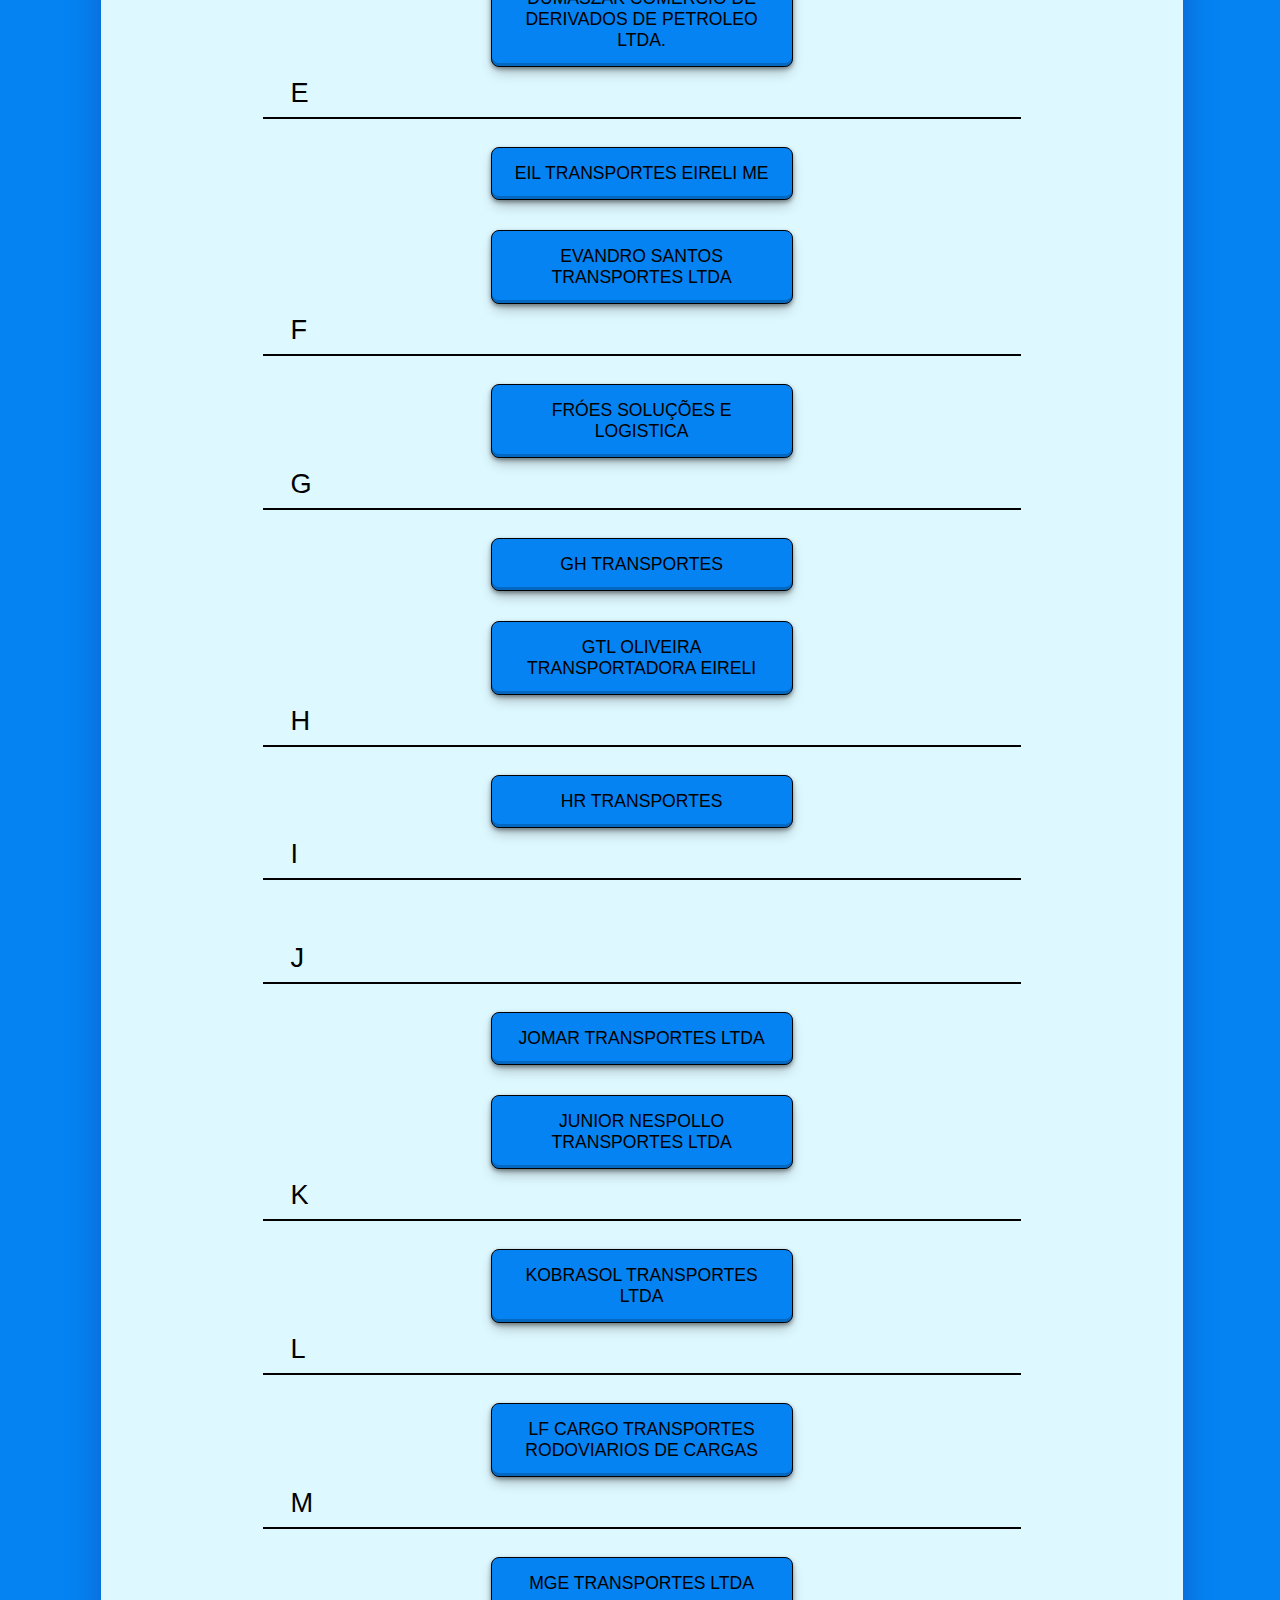
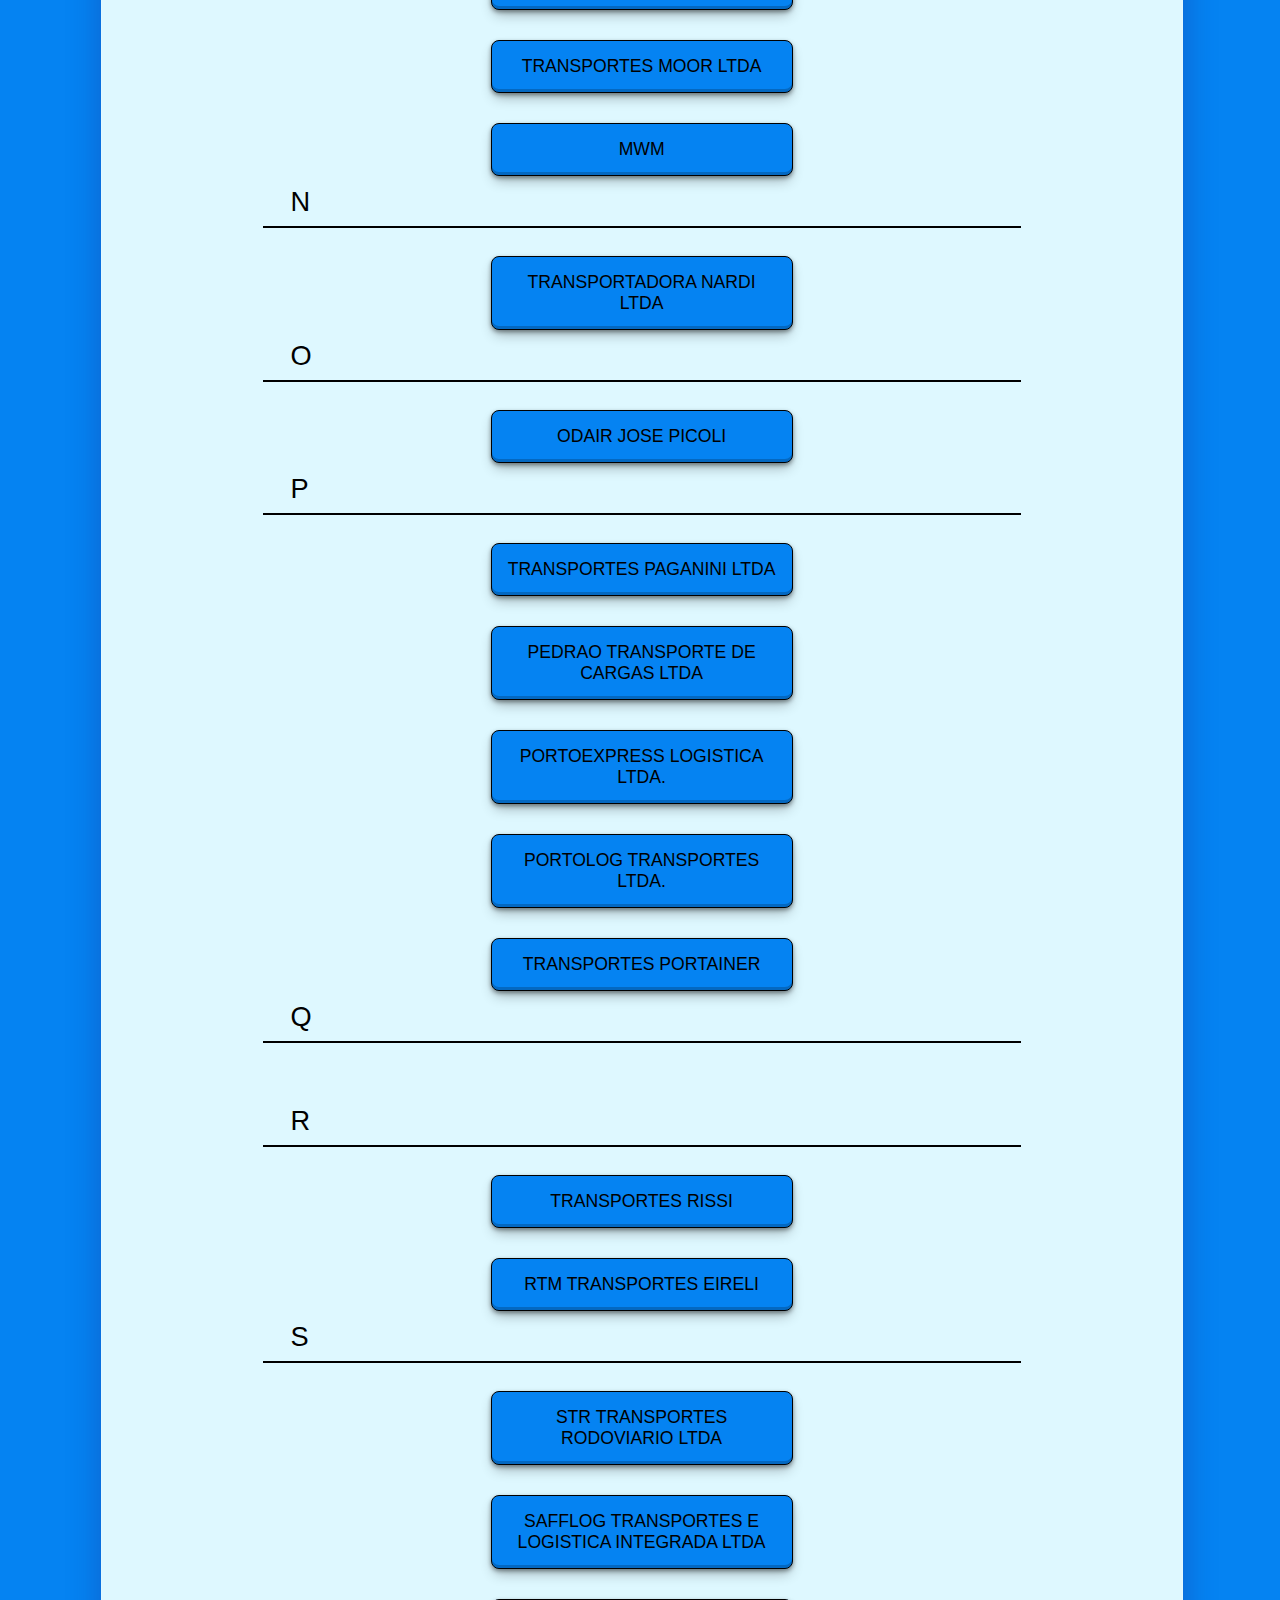
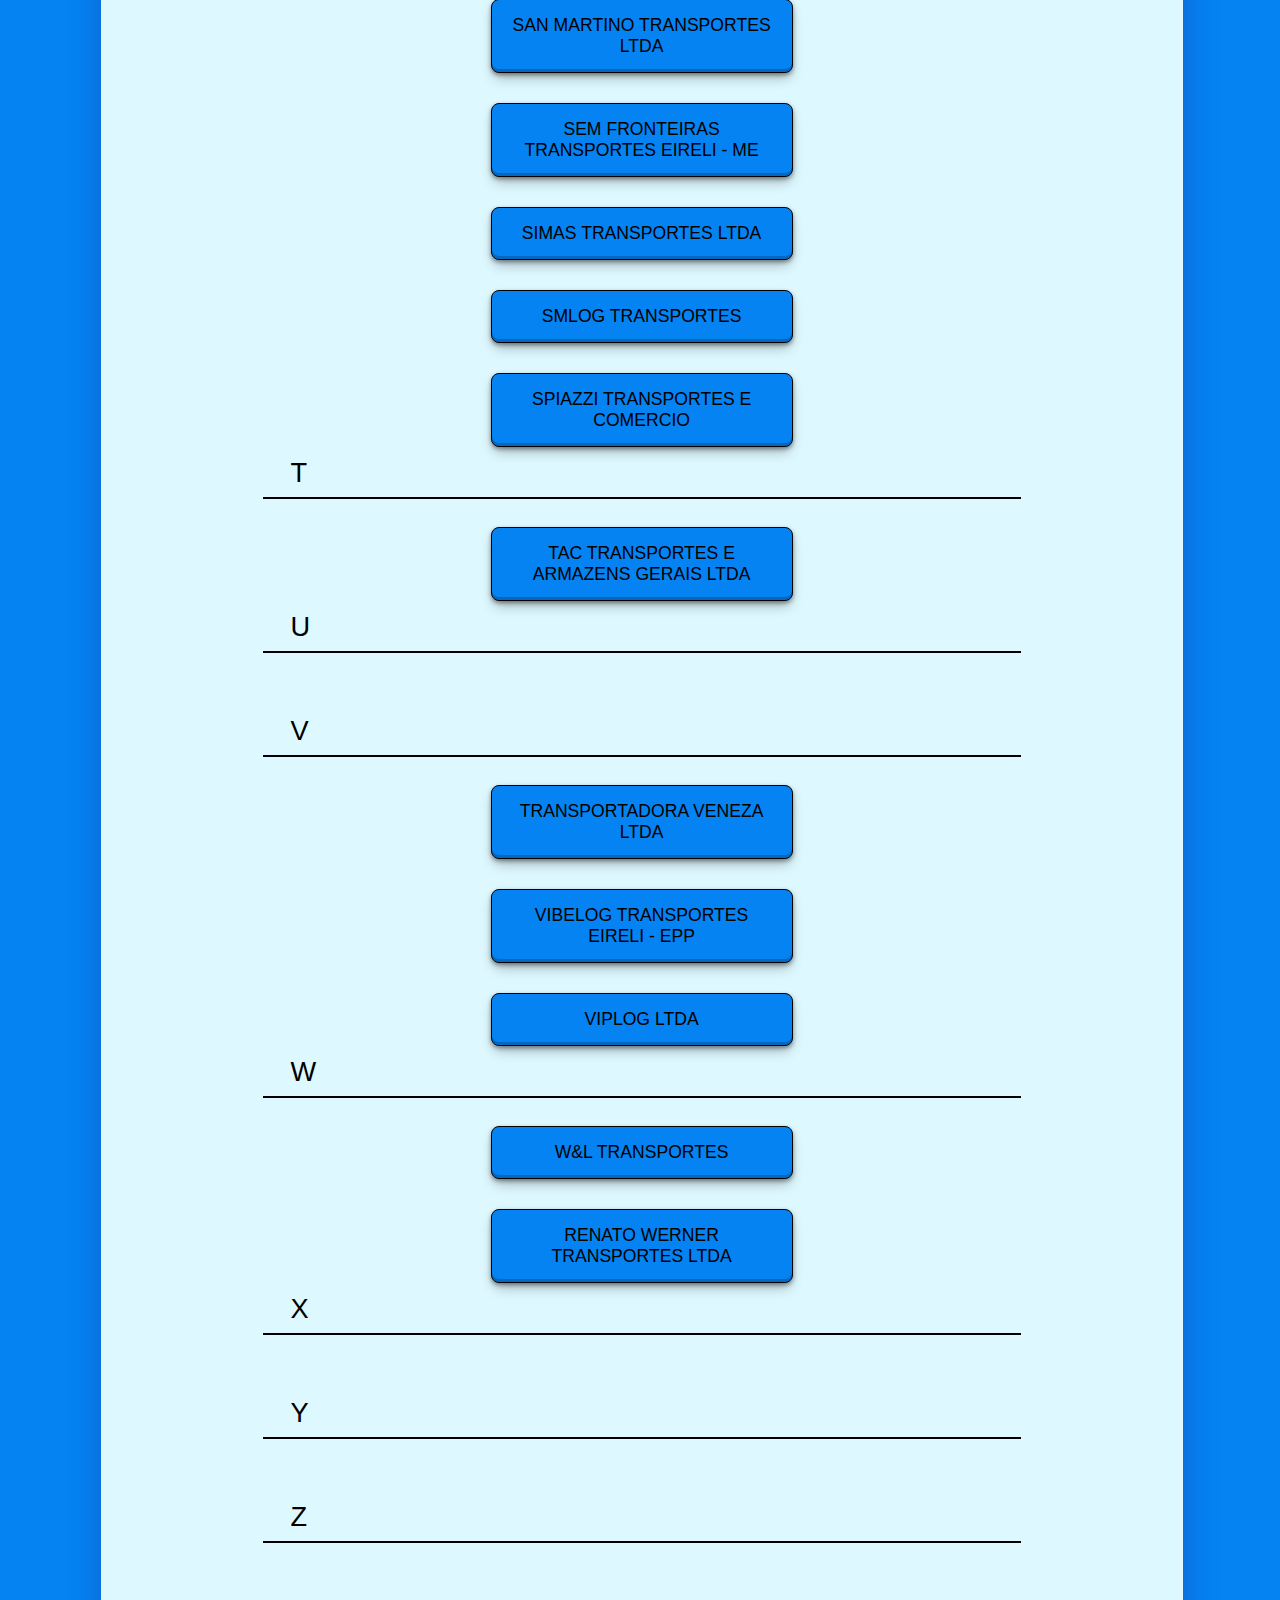
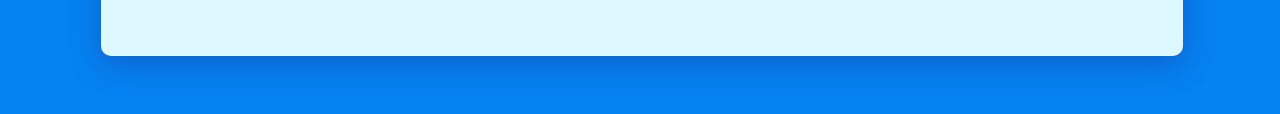
==== commit fdd029df: "+ 1 CLIENTE" ====
--- a/links/links_clientes.html
+++ b/links/links_clientes.html
@@ -76,7 +76,7 @@
 
             <p class="divisao">F</p>
             <hr>
-            <a href="http://likizoa-froes.jornadatrabalho2.com.br/" class="link">FRÓES SOLUÇÕES E LOGISTICA</a>
+            <a href="http://likizoa-froes.jornadatrabalho2.com.br/" target="_blank" class="link">FRÓES SOLUÇÕES E LOGISTICA</a>
 
             <p class="divisao">G</p>
             <hr>
@@ -182,6 +182,7 @@
 
             <p class="divisao">W</p>
             <hr>
+            <a href="https://likizoa-wltransportes.jornadatrabalho3.com.br/index.php" target="_blank" class="link">W&L TRANSPORTES</a>
             <a href="http://likizoa-werner.jornadatrabalho.com.br/" target="_blank" class="link">RENATO WERNER
                 TRANSPORTES LTDA</a>
 
